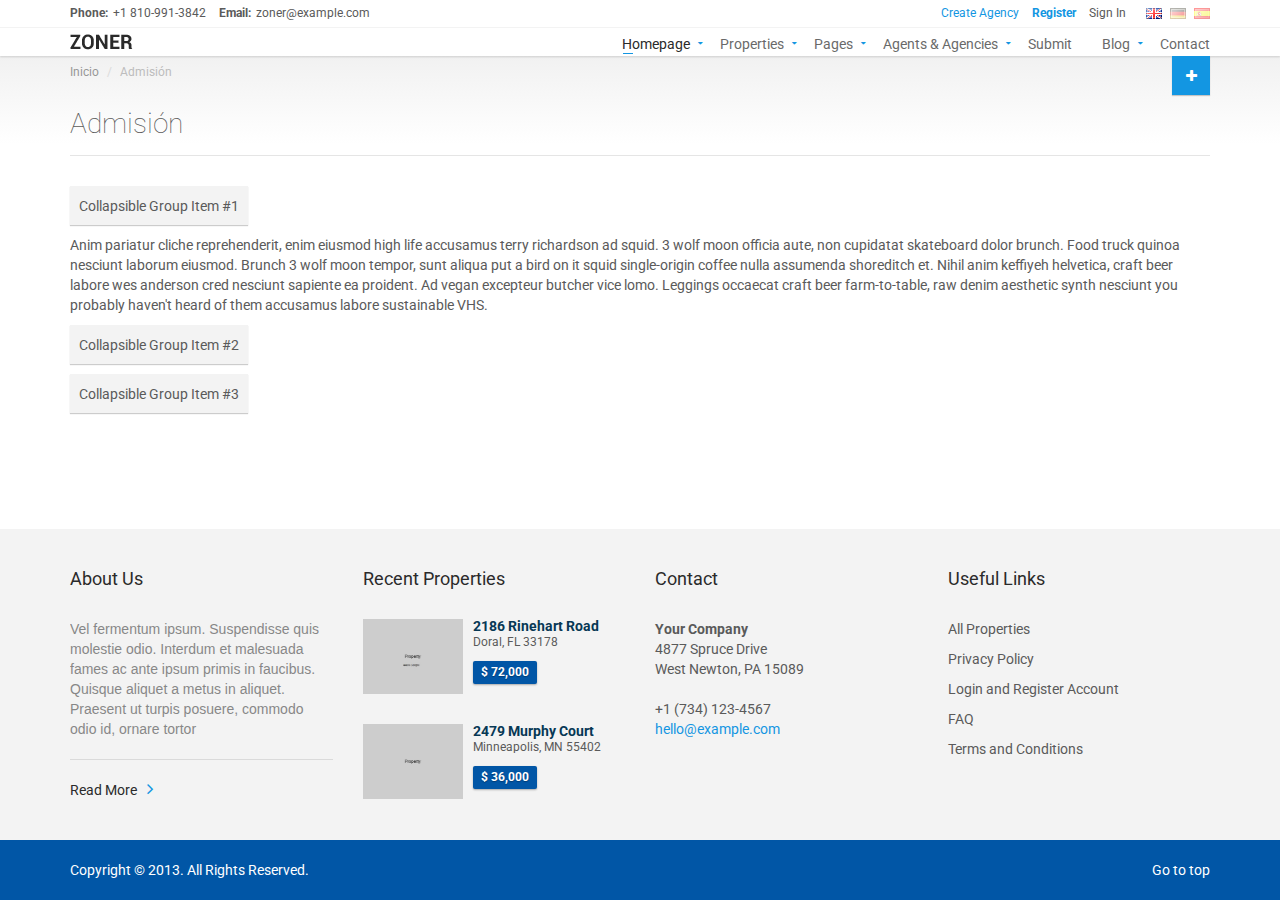
==== admision.html @ 84015a59 "first commit" ====
﻿<!DOCTYPE html>

<html lang="en-US">
<head>
    <meta charset="UTF-8"/>
    <meta name="viewport" content="width=device-width, initial-scale=1.0">
    <meta name="author" content="ThemeStarz">

    <link href='http://fonts.googleapis.com/css?family=Roboto:300,400,700' rel='stylesheet' type='text/css'>
    <link href="assets/fonts/font-awesome.css" rel="stylesheet" type="text/css">
    <link rel="stylesheet" href="assets/bootstrap/css/bootstrap.css" type="text/css">
    <link rel="stylesheet" href="assets/css/bootstrap-select.min.css" type="text/css">
    <link rel="stylesheet" href="assets/css/magnific-popup.css" type="text/css">
    <link rel="stylesheet" href="assets/css/jquery.slider.min.css" type="text/css">
    <link rel="stylesheet" href="assets/css/owl.carousel.css" type="text/css">
    <link rel="stylesheet" href="assets/css/fileinput.min.css" type="text/css">
    <link rel="stylesheet" href="assets/css/style.css" type="text/css">
    <link rel="shortcut icon" href="assets\img\fotos\iaes.ico" />

    <title>IAES | Instituto Americano de Educación Superior - Admisión</title>

</head>

<body class="page-sub-page page-pricing" id="page-top">
<!-- Wrapper -->
<div class="wrapper">
    <!-- Navigation -->
    <div class="navigation">
        <div class="secondary-navigation">
            <div class="container">
                <div class="contact">
                    <figure><strong>Phone:</strong>+1 810-991-3842</figure>
                    <figure><strong>Email:</strong>zoner@example.com</figure>
                </div>
                <div class="user-area">
                    <div class="actions">
                        <a href="create-agency.html" class="promoted">Create Agency</a>
                        <a href="create-account.html" class="promoted"><strong>Register</strong></a>
                        <a href="sign-in.html">Sign In</a>
                    </div>
                    <div class="language-bar">
                        <a href="#" class="active"><img src="assets/img/flags/gb.png" alt=""></a>
                        <a href="#"><img src="assets/img/flags/de.png" alt=""></a>
                        <a href="#"><img src="assets/img/flags/es.png" alt=""></a>
                    </div>
                </div>
            </div>
        </div>
        <div class="container">
            <header class="navbar" id="top" role="banner">
                <div class="navbar-header">
                    <button class="navbar-toggle" type="button" data-toggle="collapse" data-target=".bs-navbar-collapse">
                        <span class="sr-only">Toggle navigation</span>
                        <span class="icon-bar"></span>
                        <span class="icon-bar"></span>
                        <span class="icon-bar"></span>
                    </button>
                    <div class="navbar-brand nav" id="brand">
                        <a href="index-google-map-fullscreen.html"><img src="assets/img/logo.png" alt="brand"></a>
                    </div>
                </div>
                <nav class="collapse navbar-collapse bs-navbar-collapse navbar-right" role="navigation">
                    <ul class="nav navbar-nav">
                        <li class="active has-child"><a href="#">Homepage</a>
                            <ul class="child-navigation">
                                <li><a href="index-google-map-fullscreen.html">Google Map Full Screen</a></li>
                                <li><a href="index-google-map-fixed-height.html">Google Map Fixed Height</a></li>
                                <li><a href="index-google-map-fixed-navigation.html">Google Map Fixed Navigation</a></li>
                                <li><a href="index-osm.html">OpenStreetMap Full Screen</a></li>
                                <li><a href="index-osm-fixed-height.html">OpenStreetMap Fixed Height</a></li>
                                <li><a href="index-osm-fixed-navigation.html">OpenStreetMap Fixed Navigation</a></li>
                                <li><a href="index-slider.html">Slider Homepage</a></li>
                                <li><a href="index-slider-search-box.html">Slider with Search Box</a></li>
                                <li><a href="index-horizontal-search-floated.html">Horizontal Search Floated</a></li>
                                <li><a href="index-advanced-horizontal-search.html">Horizontal Advanced Search</a></li>
                                <li><a href="index-slider-horizontal-search-box.html">Horizontal Slider Search</a></li>
                                <li><a href="index-slider-horizontal-search-box-floated.html">Horizontal Slider Floated Search</a></li>
                            </ul>
                        </li>
                        <li class="has-child"><a href="#">Properties</a>
                            <ul class="child-navigation">
                                <li><a href="property-detail.html">Property Detail</a></li>
                                <li><a href="properties-listing.html">Masonry Listing</a></li>
                                <li><a href="properties-listing-grid.html">Grid Listing</a></li>
                                <li><a href="properties-listing-lines.html">Lines Listing</a></li>
                            </ul>
                        </li>
                        <li class="has-child"><a href="#">Pages</a>
                            <ul class="child-navigation">
                                <li><a href="about-us.html">About Us</a></li>
                                <li><a href="agent-detail.html">Agent Detail</a></li>
                                <li><a href="invoice-print.html">Invoice</a></li>
                                <li><a href="profile.html">Profile</a></li>
                                <li><a href="my-properties.html">My Properties</a></li>
                                <li><a href="bookmarked.html">Bookmarked Properties</a></li>
                                <li><a href="create-account.html">Create Account</a></li>
                                <li><a href="create-agency.html">Create Agency</a></li>
                                <li><a href="sign-in.html">Sign In</a></li>
                                <li class="has-child"><a href="#">Error Pages</a>
                                    <ul class="child-navigation">
                                        <li><a href="403.html">403</a></li>
                                        <li><a href="404.html">404</a></li>
                                        <li><a href="500.html">500</a></li>
                                    </ul>
                                </li>
                                <li><a href="faq.html">FAQ</a></li>
                                <li><a href="left-sidebar.html">Left Sidebar</a></li>
                                <li><a href="right-sidebar.html">Right Sidebar</a></li>
                                <li><a href="sticky-footer.html">Sticky Footer</a></li>
                                <li><a href="pricing.html">Pricing</a></li>
                                <li><a href="shortcodes.html">Shortcodes</a></li>
                                <li><a href="timeline.html">Timeline</a></li>
                                <li><a href="terms-conditions.html">Terms & Conditions</a></li>
                                <li><a href="rtl.html">RTL Support</a></li>
                            </ul>
                        </li>
                        <li class="has-child"><a href="#">Agents & Agencies</a>
                            <ul class="child-navigation">
                                <li><a href="agents-listing.html">Agents Listing</a></li>
                                <li><a href="agent-detail.html">Agent Detail</a></li>
                                <li><a href="agencies-listing.html">Agencies Listing</a></li>
                                <li><a href="agency-detail.html">Agency Detail</a></li>
                            </ul>
                        </li>
                        <li><a href="submit.html">Submit</a></li>
                        <li class="has-child"><a href="#">Blog</a>
                            <ul class="child-navigation">
                                <li><a href="blog.html">Blog Listing</a></li>
                                <li><a href="blog-detail.html">Blog Post Detail</a></li>
                            </ul>
                        </li>
                        <li><a href="contact.html">Contact</a></li>
                    </ul>
                </nav><!-- /.navbar collapse-->
                <div class="add-your-property">
                    <a href="submit.html" class="btn btn-default"><i class="fa fa-plus"></i><span class="text">Add Your Property</span></a>
                </div>
            </header><!-- /.navbar -->
        </div><!-- /.container -->
    </div><!-- /.navigation -->
    <!-- end Navigation -->
    <!-- Page Content -->
    <div id="page-content">
        <!-- Breadcrumb -->
        <div class="container">
            <ol class="breadcrumb">
                <li><a href="#">Inicio</a></li>
                <li class="active">Admisión</li>
            </ol>
        </div>
        <!-- end Breadcrumb -->

        <div class="container">
            <header><h1>Admisión</h1></header>
            <div id="accordion">
                <div class="card">
                    <div class="card-header" id="headingOne">
                        <h5 class="mb-0">
                            <button class="btn btn-link" data-toggle="collapse" data-target="#collapseOne" aria-expanded="true" aria-controls="collapseOne">
                                Collapsible Group Item #1
                            </button>
                        </h5>
                    </div>

                    <div id="collapseOne" class="collapse show" aria-labelledby="headingOne" data-parent="#accordion">
                        <div class="card-body">
                            Anim pariatur cliche reprehenderit, enim eiusmod high life accusamus terry richardson ad squid. 3 wolf moon officia aute, non cupidatat skateboard dolor brunch. Food truck quinoa nesciunt laborum eiusmod. Brunch 3 wolf moon tempor, sunt aliqua put a bird on it squid single-origin coffee nulla assumenda shoreditch et. Nihil anim keffiyeh helvetica, craft beer labore wes anderson cred nesciunt sapiente ea proident. Ad vegan excepteur butcher vice lomo. Leggings occaecat craft beer farm-to-table, raw denim aesthetic synth nesciunt you probably haven't heard of them accusamus labore sustainable VHS.
                        </div>
                    </div>
                </div>
                <div class="card">
                    <div class="card-header" id="headingTwo">
                        <h5 class="mb-0">
                            <button class="btn btn-link collapsed" data-toggle="collapse" data-target="#collapseTwo" aria-expanded="false" aria-controls="collapseTwo">
                                Collapsible Group Item #2
                            </button>
                        </h5>
                    </div>
                    <div id="collapseTwo" class="collapse" aria-labelledby="headingTwo" data-parent="#accordion">
                        <div class="card-body">
                            Anim pariatur cliche reprehenderit, enim eiusmod high life accusamus terry richardson ad squid. 3 wolf moon officia aute, non cupidatat skateboard dolor brunch. Food truck quinoa nesciunt laborum eiusmod. Brunch 3 wolf moon tempor, sunt aliqua put a bird on it squid single-origin coffee nulla assumenda shoreditch et. Nihil anim keffiyeh helvetica, craft beer labore wes anderson cred nesciunt sapiente ea proident. Ad vegan excepteur butcher vice lomo. Leggings occaecat craft beer farm-to-table, raw denim aesthetic synth nesciunt you probably haven't heard of them accusamus labore sustainable VHS.
                        </div>
                    </div>
                </div>
                <div class="card">
                    <div class="card-header" id="headingThree">
                        <h5 class="mb-0">
                            <button class="btn btn-link collapsed" data-toggle="collapse" data-target="#collapseThree" aria-expanded="false" aria-controls="collapseThree">
                                Collapsible Group Item #3
                            </button>
                        </h5>
                    </div>
                    <div id="collapseThree" class="collapse" aria-labelledby="headingThree" data-parent="#accordion">
                        <div class="card-body">
                            Anim pariatur cliche reprehenderit, enim eiusmod high life accusamus terry richardson ad squid. 3 wolf moon officia aute, non cupidatat skateboard dolor brunch. Food truck quinoa nesciunt laborum eiusmod. Brunch 3 wolf moon tempor, sunt aliqua put a bird on it squid single-origin coffee nulla assumenda shoreditch et. Nihil anim keffiyeh helvetica, craft beer labore wes anderson cred nesciunt sapiente ea proident. Ad vegan excepteur butcher vice lomo. Leggings occaecat craft beer farm-to-table, raw denim aesthetic synth nesciunt you probably haven't heard of them accusamus labore sustainable VHS.
                        </div>
                    </div>
                </div>
            </div>
            
            
            
        </div><!-- /.container -->
    </div>
    <!-- end Page Content -->
    <!-- Page Footer -->
    <footer id="page-footer">
        <div class="inner">
            <aside id="footer-main">
                <div class="container">
                    <div class="row">
                        <div class="col-md-3 col-sm-3">
                            <article>
                                <h3>About Us</h3>
                                <p>Vel fermentum ipsum. Suspendisse quis molestie odio. Interdum et malesuada fames ac ante ipsum
                                    primis in faucibus. Quisque aliquet a metus in aliquet. Praesent ut turpis posuere, commodo odio
                                    id, ornare tortor
                                </p>
                                <hr>
                                <a href="#" class="link-arrow">Read More</a>
                            </article>
                        </div><!-- /.col-sm-3 -->
                        <div class="col-md-3 col-sm-3">
                            <article>
                                <h3>Recent Properties</h3>
                                <div class="property small">
                                    <a href="property-detail.html">
                                        <div class="property-image">
                                            <img alt="" src="assets/img/properties/property-06.jpg">
                                        </div>
                                    </a>
                                    <div class="info">
                                        <a href="property-detail.html"><h4>2186 Rinehart Road</h4></a>
                                        <figure>Doral, FL 33178 </figure>
                                        <div class="tag price">$ 72,000</div>
                                    </div>
                                </div><!-- /.property -->
                                <div class="property small">
                                    <a href="property-detail.html">
                                        <div class="property-image">
                                            <img alt="" src="assets/img/properties/property-09.jpg">
                                        </div>
                                    </a>
                                    <div class="info">
                                        <a href="property-detail.html"><h4>2479 Murphy Court</h4></a>
                                        <figure>Minneapolis, MN 55402</figure>
                                        <div class="tag price">$ 36,000</div>
                                    </div>
                                </div><!-- /.property -->
                            </article>
                        </div><!-- /.col-sm-3 -->
                        <div class="col-md-3 col-sm-3">
                            <article>
                                <h3>Contact</h3>
                                <address>
                                    <strong>Your Company</strong><br>
                                    4877 Spruce Drive<br>
                                    West Newton, PA 15089
                                </address>
                                +1 (734) 123-4567<br>
                                <a href="#">hello@example.com</a>
                            </article>
                        </div><!-- /.col-sm-3 -->
                        <div class="col-md-3 col-sm-3">
                            <article>
                                <h3>Useful Links</h3>
                                <ul class="list-unstyled list-links">
                                    <li><a href="#">All Properties</a></li>
                                    <li><a href="#">Privacy Policy</a></li>
                                    <li><a href="#">Login and Register Account</a></li>
                                    <li><a href="#">FAQ</a></li>
                                    <li><a href="#">Terms and Conditions</a></li>
                                </ul>
                            </article>
                        </div><!-- /.col-sm-3 -->
                    </div><!-- /.row -->
                </div><!-- /.container -->
            </aside><!-- /#footer-main -->
            <aside id="footer-thumbnails" class="footer-thumbnails"></aside><!-- /#footer-thumbnails -->
            <aside id="footer-copyright">
                <div class="container">
                    <span>Copyright © 2013. All Rights Reserved.</span>
                    <span class="pull-right"><a href="#page-top" class="roll">Go to top</a></span>
                </div>
            </aside>
        </div><!-- /.inner -->
    </footer>
    <!-- end Page Footer -->
</div>

<script type="text/javascript" src="assets/js/jquery-2.1.0.min.js"></script>
<script type="text/javascript" src="assets/js/jquery-migrate-1.2.1.min.js"></script>
<script type="text/javascript" src="assets/bootstrap/js/bootstrap.min.js"></script>
<script type="text/javascript" src="assets/js/smoothscroll.js"></script>
<script type="text/javascript" src="assets/js/retina-1.1.0.min.js"></script>
<script type="text/javascript" src="assets/js/custom.js"></script>
<!--[if gt IE 8]>
<script type="text/javascript" src="assets/js/ie.js"></script>
<![endif]-->

</body>
</html>
---- assets/css/fileinput.min.css ----
/*!
 * @copyright Copyright � Kartik Visweswaran, Krajee.com, 2013
 * @package yii2-widgets
 * @version 1.0.0
 *
 * File input styling for Twitter Bootstrap 3.0
 * Built for Yii Framework 2.0
 * Author: Kartik Visweswaran
 * Year: 2013
 * For more Yii related demos visit http://demos.krajee.com
 */.btn-file{position:relative;overflow:hidden}.btn-file input[type=file]{position:absolute;top:0;right:0;min-width:100%;min-height:100%;font-size:999px;text-align:right;filter:alpha(opacity=0);opacity:0;background:red;cursor:inherit;display:block}.file-caption-disabled{background-color:#eee;cursor:not-allowed;opacity:1}.file-input .btn[disabled],.file-input .btn .disabled{cursor:not-allowed}.file-preview{border-radius:5px;border:1px solid #ddd;padding:5px;width:100%;margin-bottom:5px}.file-preview-frame{display:table;margin:8px;height:160px;border:1px solid #ddd;box-shadow:1px 1px 5px 0 #a2958a;padding:6px;float:left;text-align:center}.file-preview-frame:hover{background-color:#eee;box-shadow:2px 2px 5px 0 #333}.file-preview-image{height:150px;vertical-align:text-center}.file-preview-text{display:table-cell;width:150px;height:150px;color:#428bca;font-size:11px;vertical-align:middle;text-align:center}.file-preview-other{display:table-cell;width:150px;height:150px;font-family:Monaco,Consolas,monospace;font-size:11px;vertical-align:middle;text-align:center}.file-input-new .file-preview,.file-input-new .close,.file-input-new .glyphicon-file,.file-input-new .fileinput-remove-button,.file-input-new .fileinput-upload-button{display:none}.loading{background:transparent url('../img/loading.gif') no-repeat scroll center center content-box!important}.wrap-indicator{font-weight:bold;color:#245269;cursor:pointer}
---- assets/css/style.css ----
/*------------------------------------------------------------------
Project:	Zoner - Real Estate HTML Template
Version:	1.0
Last change:	11.1.2015
Assigned to:	ThemeStarz

[Table of contents]

1. Elements styling
2. Styling for specific pages
3. Universal Classes
4. Header
5. Footer
6. Content
7. Responsive

[Color codes]

Default: #1396e2;
Grey dark: #2a2a2a;
Grey medium: #5a5a5a;
Grey light: #f3f3f3;

[Typography]

Body copy:		'Roboto', sans-serif; 14px;
Headers:		'Roboto', sans-serif;

-------------------------------------------------------------------*/

/* 1. Element Styling */

@charset "CP852";
a {
  -moz-transition: 0.2s;
  -webkit-transition: 0.2s;
  transition: 0.2s;
  color: #1396e2;
  outline: none !important;
}
a:hover {
  text-decoration: none;
}
a:hover h1, a:hover h2, a:hover h3, a:hover h4 {
  color: #1396e2;
}
a:focus, a:active {
  outline: none !important;
  text-decoration: none;
}
a h1, a h2, a h3, a h4 {
  -moz-transition: 0.2s;
  -webkit-transition: 0.2s;
  transition: 0.2s;
  color: #073855;
}

blockquote {
  border: none;
  display: table;
  margin-bottom: 0;
  padding: 20px 10%;
  width: 100%;
}
blockquote figure {
  display: table-cell;
  vertical-align: middle;
}
blockquote figure .image {
  background-color: #5a5a5a;
  height: 180px;
  position: relative;
  overflow: hidden;
  width: 160px;
}
blockquote figure .image:after {
  bottom: 0px;
  content: "";
  height: 0px;
  border-style: solid;
  border-width: 20px 0 0 20px;
  border-color: transparent transparent transparent #fff;
  position: absolute;
  right: 0;
  width: 0px;
}
blockquote figure .image:before {
  background-color: #fff;
  bottom: 0;
  content: "";
  height: 20px;
  left: 0;
  width: calc(100% - 20px);
  position: absolute;
  z-index: 1;
}
blockquote .cite {
  display: table-cell;
  vertical-align: middle;
  padding-left: 30px;
}
blockquote .cite p {
  font-family: Georgia, serif;
  font-size: 24px;
  font-style: italic;
}
blockquote .cite footer {
  color: #073855;
}

body {
  background-color: #fff;
  color: #5a5a5a;
  font-family: 'Roboto', sans-serif;
}

dl {
  margin-bottom: 10px;
}
dl dt {
  float: left;
}
dl dd {
  margin-bottom: 8px;
  text-align: right;
}
dl dd .rating {
  float: right;
  position: relative;
  top: -5px;
}

h1 {
  font-size: 28px;
  font-weight: lighter;
  border-bottom: 1px solid rgba(0, 0, 0, 0.1);
  margin-bottom: 30px;
  margin-top: 10px;
  padding-bottom: 15px;
}

h2 {
  font-size: 24px;
  font-weight: lighter;
  border-bottom: 1px solid rgba(0, 0, 0, 0.1);
  margin-bottom: 30px;
  margin-top: 10px;
  padding-bottom: 15px;
}

h3 {
  font-size: 18px;
  font-weight: lighter;
  margin-bottom: 20px;
}

h4 {
  font-size: 14px;
  font-weight: lighter;
}

hr {
  border-color: rgba(0, 0, 0, 0.1);
}
hr.thick {
  border-width: 2px;
}
hr.divider {
  border-color: #1396e2;
  border-width: 2px;
  width: 40px;
}

p {
  filter: progid:DXImageTransform.Microsoft.Alpha(Opacity=70);
  opacity: 0.7;
  font-family: "Arial", sans-serif;
}

section {
  position: relative;
}

ul.list-links {
  margin-top: -5px;
}
ul.list-links li a {
  -moz-transition: 0.2s;
  -webkit-transition: 0.2s;
  transition: 0.2s;
  color: #5a5a5a;
  display: block;
  padding: 5px 0;
  padding-left: 0;
}
ul.list-links li a:hover {
  color: #1396e2;
  padding-left: 5px;
}

/* 2. Styling for specific pages */

.page-sub-page #page-content:after {
  background: #f1f1f1;
  background: -moz-linear-gradient(top, #f1f1f1 0%, white 80%);
  background: -webkit-gradient(linear, left top, left bottom, color-stop(0%, #f1f1f1), color-stop(80%, white));
  background: -webkit-linear-gradient(top, #f1f1f1 0%, white 80%);
  background: -o-linear-gradient(top, #f1f1f1 0%, white 80%);
  background: -ms-linear-gradient(top, #f1f1f1 0%, white 80%);
  background: linear-gradient(to bottom, #f1f1f1 0%, white 80%);
  filter: progid:DXImageTransform.Microsoft.gradient(startColorstr='#f1f1f1', endColorstr='#ffffff',GradientType=0 );
  content: "";
  left: 0;
  height: 110px;
  position: absolute;
  top: 0;
  width: 100%;
  z-index: -1;
}
.page-sub-page.page-submit h2 {
  border: none;
  margin-bottom: 25px;
  padding-bottom: 0;
}
.page-sub-page.page-submit .submit-pricing {
  margin-bottom: 0;
}
.page-sub-page.page-create-account .radio {
  display: inline-block;
  margin-right: 50px;
  margin-bottom: 30px;
}
.page-sub-page.page-create-account h3 {
  margin-top: 0;
}
.page-sub-page.page-create-agency #page-content form > section {
  margin-bottom: 30px;
}
.page-sub-page.page-contact #page-content section {
  margin-bottom: 30px;
}
.page-sub-page.page-legal #page-content section {
  margin-bottom: 40px;
}
.page-sub-page.page-legal #page-content section h3 {
  font-weight: normal;
}
.page-sub-page.page-agency-detail #page-content address {
  position: relative;
}
.page-sub-page.page-about-us .background-image {
  overflow: visible;
}
.page-sub-page.page-about-us .agent .wrapper aside {
  display: none;
}
.page-sub-page.page-about-us #our-team .agent .wrapper {
  padding-left: 110px;
}
.page-sub-page.page-about-us #our-team .agent .agent-image {
  width: 90px;
}

/* 3. Universal classes */

.background-color-grey-light {
    background-color: #f3f3f3;
}

.background-color-grey-medium {
    background-color: #5a5a5a;
}

.background-color-grey-dark {
    background-color: #2a2a2a;
}

.background-color-default {
    background-color: #1396e2;
}

.background-color-default-darker {
    background-color: #0156a6;
}

.background-image {
    left: 0;
    margin: auto;
    max-width: 100%;
    position: absolute;
    right: 0;
    top: 0;
    z-index: -1;
    height: 100%;
    overflow: hidden;
}

.button-icon .fa {
    margin: 0 10px;
}

.center {
    text-align: center;
}

#overlay {
  background: rgba(0, 0, 0, 0.3);
  display: none;
  width: 100%;
  height: 100%;
  position: absolute;
  top: 0;
  left: 0;
  z-index: 99998;
}

#similar-properties {
  padding-bottom: 20px;
}
#similar-properties h2 {
  margin-bottom: 10px !important;
}

.has-fullscreen-map {
  position: relative;
}
.has-fullscreen-map:before {
  filter: progid:DXImageTransform.Microsoft.Alpha(enabled=false);
  opacity: 1;
  -moz-transition: 0.8s;
  -webkit-transition: 0.8s;
  transition: 0.8s;
  text-shadow: none;
  -webkit-font-smoothing: antialiased;
  font-family: 'fontawesome';
  speak: none;
  font-weight: normal;
  font-variant: normal;
  line-height: 1;
  text-transform: none;
  animation: animate-loading 3s infinite linear;
  -webkit-animation: animate-loading 3s infinite linear;
  content: "\f013";
  color: #2a2a2a;
  font-size: 30px;
  position: absolute;
  top: 0;
  left: 0;
  z-index: 1000;
  width: 26px;
  height: 30px;
  bottom: 0;
  right: 0;
  margin: auto;
}
.has-fullscreen-map:after {
  filter: progid:DXImageTransform.Microsoft.Alpha(enabled=false);
  opacity: 1;
  -moz-transition: 0.8s;
  -webkit-transition: 0.8s;
  transition: 0.8s;
  background-color: #fff;
  content: "";
  position: absolute;
  top: 0;
  left: 0;
  z-index: 999;
  width: 100%;
  height: 100%;
}
.has-fullscreen-map.loaded:before, .has-fullscreen-map.loaded:after {
  filter: progid:DXImageTransform.Microsoft.Alpha(Opacity=0);
  opacity: 0;
}

.has-dark-background {
  color: #fff;
}
.has-dark-background a {
  color: #fff;
}

.link-icon {
  color: #2a2a2a;
}
.link-icon .fa {
  color: #1396e2;
  margin: 0 10px;
}

.link-arrow {
  -moz-transition: 0.2s;
  -webkit-transition: 0.2s;
  transition: 0.2s;
  color: #2a2a2a;
  display: inline-block;
}
.link-arrow:after {
  -moz-transition: 0.2s;
  -webkit-transition: 0.2s;
  transition: 0.2s;
  text-shadow: none;
  -webkit-font-smoothing: antialiased;
  font-family: 'fontawesome';
  speak: none;
  font-weight: normal;
  font-variant: normal;
  line-height: 1;
  text-transform: none;
  content: "\f105";
  color: #1396e2;
  left: 0;
  font-size: 18px;
  margin-left: 10px;
  vertical-align: middle;
  position: relative;
  bottom: 2px;
}
.link-arrow:hover {
  color: #2a2a2a;
  cursor: pointer;
}
.link-arrow:hover:after {
  color: #073855;
  left: 5px;
}
.link-arrow.geo-location:after {
  content: "\f041";
  top: -1px;
}
.link-arrow.geo-location:hover:after {
  left: 0;
  top: -5px;
}
.link-arrow.back:after {
  display: none;
}
.link-arrow.back:before {
  -moz-transition: 0.2s;
  -webkit-transition: 0.2s;
  transition: 0.2s;
  text-shadow: none;
  -webkit-font-smoothing: antialiased;
  font-family: 'fontawesome';
  speak: none;
  font-weight: normal;
  font-variant: normal;
  line-height: 1;
  text-transform: none;
  content: "\f104";
  color: #1396e2;
  right: 0;
  font-size: 18px;
  margin-right: 10px;
  vertical-align: middle;
  position: relative;
  bottom: 2px;
}
.link-arrow.back:hover {
  color: #2a2a2a;
  cursor: pointer;
}
.link-arrow.back:hover:before {
  color: #073855;
  right: 5px;
}

.no-border {
  border: none !important;
}

.no-bottom-margin {
  margin-bottom: 0 !important;
}

.opacity-10 {
  filter: progid:DXImageTransform.Microsoft.Alpha(Opacity=10);
  opacity: 0.1;
}

.opacity-20 {
  filter: progid:DXImageTransform.Microsoft.Alpha(Opacity=20);
  opacity: 0.2;
}

.text-align-right {
  text-align: right;
}

.text-underline {
  text-decoration: underline;
}

/* 4. Header*/

.navigation {
    -moz-box-shadow: 0px 1px 2px rgba(0, 0, 0, 0.15);
    -webkit-box-shadow: 0px 1px 2px rgba(0, 0, 0, 0.15);
    box-shadow: 0px 1px 2px rgba(0, 0, 0, 0.15);
    background-color: #fff;
    /*margin-bottom: 20px;*/
    position: relative;
    width: 100%;
    z-index: 99;
    top: 0;
}
.navigation:hover .secondary-navigation {
    filter: progid:DXImageTransform.Microsoft.Alpha(enabled=false);
    opacity: 1;
}
.navigation .navbar-collapse {
    padding-right: 0;
}
.navigation .navbar {
    border: none;
    margin-bottom: 0;
    min-height: inherit;
    padding: 0px 0;
    /**/
    display: table;
    width: 100%;
}
.navigation .navbar .collapse {
    display: table-cell !important;
    vertical-align: middle;
    float: none !important;
}
.navigation .navbar .navbar-brand {
    height: inherit;
    line-height: 0;
    padding: 0;
}
.navigation .navbar .navbar-nav {
    float: right;
}
.navigation .navbar .navbar-nav > li:hover > .child-navigation {
    filter: progid:DXImageTransform.Microsoft.Alpha(enabled=false);
    opacity: 1;
    visibility: visible;
}
.navigation .navbar .navbar-nav > li:last-child a {
    padding-right: 0;
}
.navigation .navbar .navbar-nav > li.active a {
    filter: progid:DXImageTransform.Microsoft.Alpha(enabled=false);
    opacity: 1;
}
.navigation .navbar .navbar-nav > li.active a:after {
    filter: progid:DXImageTransform.Microsoft.Alpha(enabled=false);
    opacity: 1;
}
.navigation .navbar .navbar-nav > li.active .child-navigation a {
    color: #5a5a5a;
}
.navigation .navbar .navbar-nav > li.active .child-navigation a:after {
    display: none;
}
.navigation .navbar .navbar-nav > li.active .child-navigation li:first-child a:after {
    display: block;
}
.navigation .navbar .navbar-nav > li.active .child-navigation.position-bottom li:last-child a:after {
    display: block;
}
.navigation .navbar .navbar-nav > li.has-child {
    position: relative;
}
.navigation .navbar .navbar-nav > li.has-child:after {
    text-shadow: none;
    -webkit-font-smoothing: antialiased;
    font-family: 'fontawesome';
    speak: none;
    font-weight: normal;
    font-variant: normal;
    line-height: 1;
    text-transform: none;
    content: "\f0d7";
    color: #1396e2;
    font-size: 8px;
    height: 10px;
    position: absolute;
    top: 3px;
    bottom: 0;
    margin: auto;
    right: 2px;
}
.navigation .navbar .navbar-nav > li a {
    filter: progid:DXImageTransform.Microsoft.Alpha(Opacity=70);
    opacity: 0.7;
    color: #2a2a2a;
    line-height: 0;
    margin: 0;
    padding-bottom: 5px;
    padding-top: 9px;
    position: relative;
}
.navigation .navbar .navbar-nav > li a:after {
    filter: progid:DXImageTransform.Microsoft.Alpha(Opacity=0);
    opacity: 0;
    -moz-transition: 0.2s;
    -webkit-transition: 0.2s;
    transition: 0.2s;
    background-color: #1396e2;
    bottom: -5px;
    content: "";
    left: 16px;
    height: 1px;
    position: absolute;
    width: 10px;
}
.navigation .navbar .navbar-nav > li a:hover {
    filter: progid:DXImageTransform.Microsoft.Alpha(enabled=false);
    opacity: 1;
    background-color: transparent;
}
.navigation .navbar .navbar-nav > li a:active, .navigation .navbar .navbar-nav > li a:focus {
    background-color: transparent;
}
.navigation .navbar .navbar-nav > li > .child-navigation {
    margin-top: 11px;
}
.navigation .navbar .navbar-nav > li > .child-navigation.navigation-to-left {
    right: 15px;
    left: inherit;
}
.navigation .navbar .navbar-nav > li > .child-navigation.navigation-to-left > li:first-child a:after {
    left: inherit;
    right: 10px;
}
.navigation .navbar .navbar-nav > li > .child-navigation.navigation-to-left.position-bottom > li:last-child a:after {
    left: inherit;
    right: 10px;
}
.navigation .navbar .navbar-nav > li > .child-navigation.position-bottom {
    bottom: 25px;
}
.navigation .navbar .navbar-nav > li > .child-navigation.position-bottom > li:first-child a:after {
    border-color: transparent !important;
}
.navigation .navbar .navbar-nav > li > .child-navigation.position-bottom > li:last-child:hover a:after {
    border-color: #1396e2 transparent transparent transparent;
}
.navigation .navbar .navbar-nav > li > .child-navigation.position-bottom > li:last-child > a:after {
    filter: progid:DXImageTransform.Microsoft.Alpha(enabled=false);
    opacity: 1;
    background-color: transparent;
    border-color: #f3f3f3 transparent transparent transparent;
    border-style: solid;
    border-width: 7.5px 7.5px 0 7.5px;
    content: "";
    height: 0px;
    position: absolute;
    left: 10px;
    bottom: -7px;
    width: 0px;
}
.navigation .navbar .navbar-nav > li > .child-navigation.position-bottom > li:last-child > a:before {
    filter: progid:DXImageTransform.Microsoft.Alpha(enabled=false);
    opacity: 1;
    background-color: transparent;
    content: "";
    height: 8px;
    left: 0;
    width: 100%;
    position: absolute;
    bottom: -8px;
}
.navigation .navbar .navbar-nav > li > .child-navigation.position-bottom > li .child-navigation {
    bottom: 0;
    margin-top: inherit;
}
.navigation .navbar .navbar-nav > li > .child-navigation > li {
    position: relative;
}
.navigation .navbar .navbar-nav > li > .child-navigation > li:first-child:hover a:hover:after {
    border-color: transparent transparent #1396e2 transparent;
}
.navigation .navbar .navbar-nav > li > .child-navigation > li:first-child a:after {
    filter: progid:DXImageTransform.Microsoft.Alpha(enabled=false);
    opacity: 1;
    background-color: transparent;
    border-color: transparent transparent #f3f3f3 transparent;
    border-style: solid;
    border-width: 0 7.5px 7px 7.5px;
    content: "";
    height: 0px;
    position: absolute;
    left: 10px;
    top: -7px;
    width: 0px;
}
.navigation .navbar .navbar-nav > li > .child-navigation > li:first-child a:before {
    filter: progid:DXImageTransform.Microsoft.Alpha(enabled=false);
    opacity: 1;
    background-color: transparent;
    content: "";
    height: 8px;
    left: 0;
    width: 100%;
    position: absolute;
    top: -8px;
}
.navigation .navbar .navbar-nav > li .child-navigation {
    filter: progid:DXImageTransform.Microsoft.Alpha(Opacity=0);
    opacity: 0;
    -moz-transition: 0.2s;
    -webkit-transition: 0.2s;
    transition: 0.2s;
    -moz-box-shadow: 0px 1px 1px rgba(0, 0, 0, 0.2);
    -webkit-box-shadow: 0px 1px 1px rgba(0, 0, 0, 0.2);
    box-shadow: 0px 1px 1px rgba(0, 0, 0, 0.2);
    background-color: #f3f3f3;
    position: absolute;
    visibility: hidden;
    list-style: none;
    padding-left: 0;
    left: 15px;
    min-width: 240px;
    z-index: 100;
}
.navigation .navbar .navbar-nav > li .child-navigation li:hover .child-navigation {
    filter: progid:DXImageTransform.Microsoft.Alpha(enabled=false);
    opacity: 1;
    -moz-transition-delay: 0.2s;
    -webkit-transition-delay: 0.2s;
    transition-delay: 0.2s;
    visibility: visible;
}
.navigation .navbar .navbar-nav > li .child-navigation li a {
    border-bottom: 1px solid rgba(0, 0, 0, 0.1);
    display: block;
    padding: 20px 10px 15px 10px;
    position: relative;
}
.navigation .navbar .navbar-nav > li .child-navigation li a:hover {
    -moz-box-shadow: 0px 1px 1px rgba(0, 0, 0, 0.2);
    -webkit-box-shadow: 0px 1px 1px rgba(0, 0, 0, 0.2);
    box-shadow: 0px 1px 1px rgba(0, 0, 0, 0.2);
    background-color: #1396e2;
    color: #fff;
}
.navigation .navbar .navbar-nav > li .child-navigation li .child-navigation {
    filter: progid:DXImageTransform.Microsoft.Alpha(Opacity=0);
    opacity: 0;
    margin-top: -41px;
}
.navigation .navbar .navbar-nav > li.mobile-submit {
    display: none;
}
.navigation .navbar .navbar-nav li .child-navigation li.has-child:after {
    filter: progid:DXImageTransform.Microsoft.Alpha(enabled=false);
    opacity: 1;
    text-shadow: none;
    -webkit-font-smoothing: antialiased;
    font-family: 'fontawesome';
    speak: none;
    font-weight: normal;
    font-variant: normal;
    line-height: 1;
    text-transform: none;
    background-color: transparent;
    color: #1396e2;
    content: "\f105";
    height: 14px;
    position: absolute;
    top: 0;
    bottom: 0;
    margin: auto;
    left: inherit;
    right: 8px;
    width: 5px;
    z-index: 2;
}
.navigation .navbar .navbar-nav li .child-navigation li.has-child:hover:after {
    color: #fff;
}
.navigation .add-your-property {
    position: absolute;
    right: 0;
    bottom: -39px;
}
.navigation .add-your-property:hover .text {
    filter: progid:DXImageTransform.Microsoft.Alpha(Opacity=90);
    opacity: 0.9;
    right: 50px;
    pointer-events: none;
}
.navigation .add-your-property .btn {
    width: 38px;
}
.navigation .add-your-property .text {
    filter: progid:DXImageTransform.Microsoft.Alpha(Opacity=0);
    opacity: 0;
    -moz-box-shadow: 0px 1px 1px rgba(0, 0, 0, 0.2);
    -webkit-box-shadow: 0px 1px 1px rgba(0, 0, 0, 0.2);
    box-shadow: 0px 1px 1px rgba(0, 0, 0, 0.2);
    -moz-transition: 0.4s;
    -webkit-transition: 0.4s;
    transition: 0.4s;
    color: #5a5a5a;
    background-color: #fff;
    padding: 10px;
    position: absolute;
    right: 40px;
    text-align: right;
    top: 0;
    pointer-events: none;
}
.navigation .add-your-property .text:after {
    width: 0;
    height: 0;
    content: "";
    border-style: solid;
    border-width: 4px 0 4px 4px;
    border-color: transparent transparent transparent #fff;
    position: absolute;
    top: 0;
    right: -4px;
    bottom: 0;
    margin: auto;
}
.navigation .secondary-navigation {
    filter: progid:DXImageTransform.Microsoft.Alpha(Opacity=60);
    opacity: 0.6;
    -moz-transition: 0.4s;
    -webkit-transition: 0.4s;
    transition: 0.4s;
    border-bottom: 1px solid #f3f3f3;
    display: table;
    font-size: 12px;
    padding: 5px 0;
    width: 100%;
}
.navigation .secondary-navigation a {
    color: #5a5a5a;
    margin-left: 10px;
}
.navigation .secondary-navigation a:hover {
    color: #073855;
}
.navigation .secondary-navigation a.promoted {
    color: #1396e2;
}
.navigation .secondary-navigation a.promoted:hover {
    color: #073855;
}
.navigation .secondary-navigation .contact {
    float: left;
}
.navigation .secondary-navigation .contact figure {
    margin-right: 10px;
}
.navigation .secondary-navigation .contact figure strong {
    margin-right: 5px;
}
.navigation .secondary-navigation .user-area {
    float: right;
}
.navigation .secondary-navigation .user-area .actions {
    float: left;
}
.navigation .secondary-navigation .user-area .language-bar {
    float: right;
}
.navigation .secondary-navigation figure {
    display: inline-block;
}

.navigation-fixed-bottom .navigation {
    bottom: 0;
    position: absolute;
    top: inherit;
}

.navigation-fixed-top .navigation {
    top: 0;
    position: fixed;
    bottom: inherit;
}

.navigation-fix-to-top {
    position: fixed !important;
    bottom: inherit !important;
    top: 0 !important;
}

/* 5. Footer */

#page-footer .inner {
    display: table;
    width: 100%;
}
#page-footer .inner h3 {
    color: #2a2a2a;
    font-weight: normal;
    margin-bottom: 30px;
    margin-top: 0;
}
#page-footer .inner #footer-main {
    background-color: #f3f3f3;
    padding: 40px 0;
}
    #page-footer .inner #footer-copyright {
        background-color: #0156a6;
        color: #fff;
        display: table;
        padding: 20px 0;
        width: 100%;
    }
#page-footer .inner #footer-copyright a {
    color: #fff;
}
#page-footer .inner #footer-copyright a:hover {
    color: #1396e2;
}
#page-footer .inner .property:last-child {
    margin-bottom: 0 !important;
}
#page-footer .inner .property-thumbnail {
    background-color: #1396e2;
    float: left;
    height: 60px;
    overflow: hidden;
}
#page-footer .inner .property-thumbnail:hover img {
    filter: progid:DXImageTransform.Microsoft.Alpha(enabled=false);
    opacity: 1;
}
#page-footer .inner .property-thumbnail img {
    -moz-backface-visibility: hidden;
    -webkit-backface-visibility: hidden;
    -moz-transition: 0.4s;
    -webkit-transition: 0.4s;
    transition: 0.4s;
    filter: progid:DXImageTransform.Microsoft.Alpha(Opacity=20);
    opacity: 0.2;
    width: 100%;
}

/****
  6. Content
****/
#about-us #ceo-section .cite-title {
  font-size: 36px;
  font-weight: lighter;
}
#about-us #ceo-section h3 {
  color: #073855;
  font-size: 24px;
  font-weight: bold;
  margin-bottom: 5px;
  margin-top: 0;
}
#about-us #ceo-section .cite {
  display: inline-block;
  margin: 20px 0;
  width: 70%;
}
#about-us .image {
  display: inline-block;
  margin-bottom: 10px;
}
#about-us .image img {
  -moz-box-shadow: 0px 1px 1px rgba(0, 0, 0, 0.2);
  -webkit-box-shadow: 0px 1px 1px rgba(0, 0, 0, 0.2);
  box-shadow: 0px 1px 1px rgba(0, 0, 0, 0.2);
}
#about-us .divider-image {
  filter: progid:DXImageTransform.Microsoft.Alpha(Opacity=10);
  opacity: 0.1;
  margin: 30px 0;
  max-width: 100%;
}
#about-us .member {
  margin-bottom: 60px;
}

/* Account page */

.account-profile {
  position: relative;
}
.account-profile h3 {
  margin-top: 0;
  margin-bottom: 30px;
}
.account-profile img {
  width: 100%;
  margin-bottom: 30px;
}
.account-profile form {
  position: relative;
}
.account-profile section {
  margin-bottom: 0px;
}
.account-profile section#agency {
  -moz-transition: 0.4s;
  -webkit-transition: 0.4s;
  transition: 0.4s;
}
.account-profile section#contact label, .account-profile section#agency label {
  display: block;
  line-height: 38px;
}
.account-profile section#social .input-group {
  width: 100%;
}
.account-profile section#social .input-group .input-group-addon {
  background-color: #2a2a2a;
  width: 40px;
}
.account-profile section#social .input-group .input-group-addon i {
  color: #fff;
}
.account-profile .contact-fields {
  display: table;
  width: 100%;
}
.account-profile .contact-fields dt {
  clear: both;
}
.account-profile .contact-fields dd {
  float: right;
  margin-bottom: 5px;
  width: 65%;
}
.account-profile .switch {
  position: absolute;
  top: 0;
  right: 0;
}
.account-profile .switch label {
  line-height: 0 !important;
}
.account-profile .switch .icheckbox {
  margin-right: 0;
}

/* Geo location */

.geo-location-wrapper {
  position: relative;
  z-index: 1;
  width: 100%;
}
.geo-location-wrapper:hover .text {
  filter: progid:DXImageTransform.Microsoft.Alpha(enabled=false);
  opacity: 1;
  right: 50px;
  pointer-events: none;
}
.geo-location-wrapper .btn {
  background-color: #fff;
  color: #073855;
  position: absolute;
  right: 0px;
  top: 60px;
  width: 38px;
}
.geo-location-wrapper .btn:hover {
  background-color: #fff;
  color: #1396e2;
}
.geo-location-wrapper .fa {
  font-size: 20px;
}
.geo-location-wrapper .text {
  filter: progid:DXImageTransform.Microsoft.Alpha(Opacity=0);
  opacity: 0;
  -moz-box-shadow: 0px 1px 1px rgba(0, 0, 0, 0.2);
  -webkit-box-shadow: 0px 1px 1px rgba(0, 0, 0, 0.2);
  box-shadow: 0px 1px 1px rgba(0, 0, 0, 0.2);
  -moz-transition: 0.4s;
  -webkit-transition: 0.4s;
  transition: 0.4s;
  color: #fff;
  background-color: #073855;
  padding: 10px;
  position: absolute;
  right: 40px;
  text-align: right;
  top: 0;
  pointer-events: none;
}
.geo-location-wrapper .text:after {
  width: 0;
  height: 0;
  content: "";
  border-style: solid;
  border-width: 4px 0 4px 4px;
  border-color: transparent transparent transparent #073855;
  position: absolute;
  top: 0;
  right: -4px;
  bottom: 0;
  margin: auto;
}

/* Agency & Agents */

.agency {
  border-bottom: 1px solid #f3f3f3;
  display: table;
  font-size: 12px;
  padding-bottom: 10px;
  margin-bottom: 30px;
  position: relative;
  width: 100%;
}
.agency address {
  width: 30%;
  display: inline-block;
  vertical-align: top;
  margin-left: 40px;
}
.agency address h3 {
  margin-top: 0;
  margin-bottom: 10px;
}
.agency h2 {
  border: none;
  margin-bottom: 20px;
  margin-top: 0;
  padding: 0;
}
.agency dl {
  display: inline-block;
  width: 50%;
}
.agency dl dd {
  margin-bottom: 4px;
}
.agency .agency-image {
  display: table-cell;
  vertical-align: middle;
  width: 30%;
}
.agency .wrapper {
  display: table-cell;
  width: 70%;
}

.agency-image img {
  max-width: 100%;
}

.agent {
  margin-bottom: 60px;
  position: relative;
  padding-left: 180px;
}
.agent .agent-image {
  -moz-box-shadow: 0px 1px 1px rgba(0, 0, 0, 0.2);
  -webkit-box-shadow: 0px 1px 1px rgba(0, 0, 0, 0.2);
  box-shadow: 0px 1px 1px rgba(0, 0, 0, 0.2);
  -moz-transition: 0.2s;
  -webkit-transition: 0.2s;
  transition: 0.2s;
  left: 0;
  position: absolute;
  top: 0;
  width: 160px;
}
.agent .agent-image:hover {
  top: -5px;
}
.agent .agent-image img {
  width: 100%;
}
.agent .wrapper h2 {
  border: none;
  margin-bottom: 10px;
  margin-top: 0;
  padding-bottom: 0;
}
.agent .wrapper aside {
  filter: progid:DXImageTransform.Microsoft.Alpha(Opacity=60);
  opacity: 0.6;
}
.agent .wrapper dl {
  border-top: 1px solid #f3f3f3;
  margin-top: 10px;
  padding-top: 10px;
  font-size: 12px;
}
.agent .wrapper dl dd {
  margin-bottom: 4px;
}

#agent-detail h3 {
  margin-bottom: 20px;
  margin-top: 0;
}
#agent-detail .property h3 {
  margin: 5px 0 3px 0;
}
#agent-detail .agent-image img {
  width: 100%;
}
#agent-detail .agent-social .btn {
  width: 36px;
}
#agent-detail .agency-logo {
  display: block;
  position: relative;
}
#agent-detail .agency-logo:after {
  filter: progid:DXImageTransform.Microsoft.Alpha(Opacity=0);
  opacity: 0;
  -moz-transition: 0.2s;
  -webkit-transition: 0.2s;
  transition: 0.2s;
  text-shadow: none;
  -webkit-font-smoothing: antialiased;
  font-family: 'fontawesome';
  speak: none;
  font-weight: normal;
  font-variant: normal;
  line-height: 1;
  text-transform: none;
  content: "\f105";
  color: #1396e2;
  font-size: 18px;
  position: absolute;
  top: 0;
  bottom: 0;
  margin: auto;
  width: 15px;
  height: 20px;
  right: 20px;
}
#agent-detail .agency-logo:hover:after {
  filter: progid:DXImageTransform.Microsoft.Alpha(enabled=false);
  opacity: 1;
  right: 5px;
}
#agent-detail .agency-logo img {
  max-width: 100%;
}

.agent-form .agent-info {
  padding-left: 140px;
  position: relative;
}
.agent-form .agent-info h3 {
  margin-top: 0;
}
.agent-form .agent-info hr {
  margin: 10px 0;
}
.agent-form .agent-info figure {
  left: 0;
  position: absolute;
  top: 0;
}
.agent-form .agent-info figure img {
  width: 120px;
}

.animate-loading {
  -webkit-animation-name: animate-loading;
  -moz-animation-name: animate-loading;
  -ms-animation-name: animate-loading;
  animation-name: animate-loading;
  -webkit-animation-duration: infinite;
  -moz-animation-duration: infinite;
  -ms-animation-duration: infinite;
  animation-duration: infinite;
}
@-webkit-keyframes animate-loading {}
@-moz-keyframes animate-loading {}
@-ms-keyframes animate-loading {}
@keyframes animate-loading {}
@-webkit-keyframes animate-loading {
  0% {
    -moz-transform: rotate(0deg);
    -ms-transform: rotate(0deg);
    -webkit-transform: rotate(0deg);
    transform: rotate(0deg);
  }

  100% {
    -moz-transform: rotate(360deg);
    -ms-transform: rotate(360deg);
    -webkit-transform: rotate(360deg);
    transform: rotate(360deg);
  }
}
@-moz-keyframes animate-loading {
  0% {
    -moz-transform: rotate(0deg);
    -ms-transform: rotate(0deg);
    -webkit-transform: rotate(0deg);
    transform: rotate(0deg);
  }

  100% {
    -moz-transform: rotate(360deg);
    -ms-transform: rotate(360deg);
    -webkit-transform: rotate(360deg);
    transform: rotate(360deg);
  }
}
@-ms-keyframes animate-loading {
  0% {
    -moz-transform: rotate(0deg);
    -ms-transform: rotate(0deg);
    -webkit-transform: rotate(0deg);
    transform: rotate(0deg);
  }

  100% {
    -moz-transform: rotate(360deg);
    -ms-transform: rotate(360deg);
    -webkit-transform: rotate(360deg);
    transform: rotate(360deg);
  }
}
@keyframes animate-loading {
  0% {
    -moz-transform: rotate(0deg);
    -ms-transform: rotate(0deg);
    -webkit-transform: rotate(0deg);
    transform: rotate(0deg);
  }

  100% {
    -moz-transform: rotate(360deg);
    -ms-transform: rotate(360deg);
    -webkit-transform: rotate(360deg);
    transform: rotate(360deg);
  }
}
/****
  B
****/
.banner {
  -moz-transition: 0.4s;
  -webkit-transition: 0.4s;
  transition: 0.4s;
  border: 2px solid #f3f3f3;
  display: table;
  width: 100%;
  height: 100%;
  padding: 30px;
  margin-bottom: 30px;
}
.banner:hover {
  border-color: #d9d9d9;
}
.banner .title, .banner .submit {
  display: table-cell;
  vertical-align: middle;
}
.banner .title {
  color: #2a2a2a;
  font-size: 24px;
  font-weight: lighter;
  width: 70%;
}
.banner .submit {
  color: #1396e2;
  font-size: 18px;
  text-align: right;
  width: 30%;
}
.banner .submit i {
  color: #073855;
  margin-left: 10px;
}

.breadcrumb {
  filter: progid:DXImageTransform.Microsoft.Alpha(Opacity=60);
  opacity: 0.6;
  background-color: transparent;
  padding: 8px 0;
  font-size: 12px;
  margin-bottom: 10px;
}
.breadcrumb a {
  color: #5a5a5a;
}

.block {
  padding: 25px 0;
}

/* Blog */

.blog-post {
  border-bottom: 1px solid #f3f3f3;
  margin-bottom: 60px;
  padding-bottom: 30px;
}
.blog-post iframe {
  margin-bottom: 20px;
}
.blog-post img {
  max-width: 100%;
}
.blog-post header h2 {
  border: none;
  font-size: 36px;
  margin: 20px 0;
  padding-bottom: 0;
}
.blog-post p {
  margin-bottom: 20px;
}
.blog-post ul {
  padding-left: 25px;
}
.blog-post .meta {
  display: table;
  width: 100%;
  margin: 20px 0;
}
.blog-post .meta .link-icon:first-child .fa {
  margin-left: 0;
}
.blog-post .meta .tags {
  display: inline-block;
  float: right;
}
.blog-post .meta .tags .tag {
  margin-left: 5px;
}

.bookmark {
  position: relative;
}
.bookmark:before {
  -moz-transition: 0.4s;
  -webkit-transition: 0.4s;
  transition: 0.4s;
  text-shadow: none;
  -webkit-font-smoothing: antialiased;
  font-family: 'fontawesome';
  speak: none;
  font-weight: normal;
  font-variant: normal;
  line-height: 1;
  text-transform: none;
  content: "\f08a";
  color: #1396e2;
  font-size: 18px;
  position: relative;
}
.bookmark:hover:before {
  color: #073855;
}
.bookmark:hover .title-add {
  visibility: visible;
  filter: progid:DXImageTransform.Microsoft.Alpha(enabled=false);
  opacity: 1;
  right: 30px;
}
.bookmark .title-add, .bookmark .title-added {
  -moz-transition: 0.4s;
  -webkit-transition: 0.4s;
  transition: 0.4s;
  filter: progid:DXImageTransform.Microsoft.Alpha(Opacity=0);
  opacity: 0;
  visibility: hidden;
  color: #5a5a5a;
  font-size: 12px;
  pointer-events: none;
  position: absolute;
  top: 0px;
  right: 25px;
  text-align: right;
  width: 140px;
}

.bookmark-added {
  position: relative;
}
.bookmark-added:before {
  content: "\f004";
}
.bookmark-added:after {
  text-shadow: none;
  -webkit-font-smoothing: antialiased;
  font-family: 'fontawesome';
  speak: none;
  font-weight: normal;
  font-variant: normal;
  line-height: 1;
  text-transform: none;
  filter: progid:DXImageTransform.Microsoft.Alpha(Opacity=0);
  opacity: 0;
  animation: animate-bookmark 1s;
  -webkit-animation: animate-bookmark 1s;
  content: "\f055";
  color: #1396e2;
  left: 3px;
  font-size: 14px;
  position: absolute;
  z-index: 2;
}
.bookmark-added .title-add {
  -webkit-opacity: 0 !important;
  opacity: 0 !important;
}
.bookmark-added .title-added {
  filter: progid:DXImageTransform.Microsoft.Alpha(enabled=false);
  opacity: 1;
  visibility: visible;
}

.animate-bookmark {
  -webkit-animation-name: animate-bookmark;
  -moz-animation-name: animate-bookmark;
  -ms-animation-name: animate-bookmark;
  animation-name: animate-bookmark;
  -webkit-animation-duration: 1s;
  -moz-animation-duration: 1s;
  -ms-animation-duration: 1s;
  animation-duration: 1s;
}
@-webkit-keyframes animate-bookmark {}
@-moz-keyframes animate-bookmark {}
@-ms-keyframes animate-bookmark {}
@keyframes animate-bookmark {}
@-webkit-keyframes animate-bookmark {
  0% {
    filter: progid:DXImageTransform.Microsoft.Alpha(Opacity=0);
    opacity: 0;
    top: 0px;
  }

  30% {
    top: -20px;
    filter: progid:DXImageTransform.Microsoft.Alpha(enabled=false);
    opacity: 1;
  }

  100% {
    top: -20px;
    filter: progid:DXImageTransform.Microsoft.Alpha(Opacity=0);
    opacity: 0;
  }
}
@-moz-keyframes animate-bookmark {
  0% {
    filter: progid:DXImageTransform.Microsoft.Alpha(Opacity=0);
    opacity: 0;
    top: 0px;
  }

  30% {
    top: -20px;
    filter: progid:DXImageTransform.Microsoft.Alpha(enabled=false);
    opacity: 1;
  }

  100% {
    top: -20px;
    filter: progid:DXImageTransform.Microsoft.Alpha(Opacity=0);
    opacity: 0;
  }
}
@-ms-keyframes animate-bookmark {
  0% {
    filter: progid:DXImageTransform.Microsoft.Alpha(Opacity=0);
    opacity: 0;
    top: 0px;
  }

  30% {
    top: -20px;
    filter: progid:DXImageTransform.Microsoft.Alpha(enabled=false);
    opacity: 1;
  }

  100% {
    top: -20px;
    filter: progid:DXImageTransform.Microsoft.Alpha(Opacity=0);
    opacity: 0;
  }
}
@keyframes animate-bookmark {
  0% {
    filter: progid:DXImageTransform.Microsoft.Alpha(Opacity=0);
    opacity: 0;
    top: 0px;
  }

  30% {
    top: -20px;
    filter: progid:DXImageTransform.Microsoft.Alpha(enabled=false);
    opacity: 1;
  }

  100% {
    top: -20px;
    filter: progid:DXImageTransform.Microsoft.Alpha(Opacity=0);
    opacity: 0;
  }
}
/****
  C
****/
.cite {
  color: rgba(0, 0, 0, 0.5);
  font-family: "Georgia", serif;
  font-size: 18px;
  font-style: italic;
  margin: 10px 0;
}

.comments {
  list-style: none;
  padding-left: 0;
}
.comments .comment {
  display: table;
  margin-bottom: 20px;
  padding-left: 80px;
  position: relative;
}
.comments .comment figure {
  left: 0;
  position: absolute;
  top: 0;
}
.comments .comment figure .image {
  background-color: #5a5a5a;
  height: 70px;
  position: relative;
  overflow: hidden;
  width: 60px;
}
.comments .comment figure .image:after {
  bottom: 0px;
  content: "";
  height: 0px;
  border-style: solid;
  border-width: 10px 0 0 10px;
  border-color: transparent transparent transparent #fff;
  position: absolute;
  right: 0;
  width: 0px;
}
.comments .comment figure .image:before {
  background-color: #fff;
  bottom: 0;
  content: "";
  height: 10px;
  left: 0;
  width: calc(100% - 10px);
  position: absolute;
}
.comments .comment figure .image img {
  height: 100%;
}
.comments .comment .date {
  font-size: 12px;
  position: absolute;
  right: 0;
  top: 5px;
}
.comments .comment .date .fa {
  color: #b8b8b8;
  font-size: 10px;
  margin-right: 10px;
}
.comments .comment .name {
  display: table;
  font-size: 18px;
  width: 100%;
}
.comments .comment .reply {
  color: #2a2a2a;
}
.comments .comment .reply .fa {
  color: #1396e2;
  margin-right: 10px;
}

/****
  D
****/
.display-lines .property {
  border-bottom: 2px solid #f3f3f3;
  padding-left: 280px;
  padding-bottom: 30px;
  position: relative;
  overflow: visible;
}
.display-lines .property.no-border {
  padding-bottom: 0;
}
.display-lines .property:hover img {
  top: inherit;
}
.display-lines .property .property-image {
  height: 195px;
  left: 0;
  position: absolute;
  top: 0;
  overflow: hidden;
  width: 260px;
}
.display-lines .property .type {
  top: 0;
  right: 0;
}
.display-lines .property .info {
  display: table;
  position: relative;
}
.display-lines .property .info header a {
  display: inline-block;
}
.display-lines .property .info header figure {
  margin-bottom: 10px;
}
.display-lines .property .info header h3 {
  color: #073855;
  font-size: 28px;
  margin: 0;
}
.display-lines .property .info aside {
  margin-top: 10px;
}
.display-lines .property .info aside p {
  float: left;
  max-height: 55px;
  font-size: 12px;
  width: 60%;
  overflow: hidden;
  padding-right: 10px;
  padding-bottom: 20px;
}
.display-lines .property .info aside dl {
  float: right;
  width: 40%;
  font-size: 12px;
}
.display-lines .property .info aside dl dd {
  margin-bottom: 4px;
}
.display-lines .property .info .link-arrow {
  bottom: 0;
  left: 0;
  position: absolute;
}
.display-lines .property .ribbon {
  margin: inherit;
  left: initial;
}

/****
  E
****/
.enabled {
  -moz-transition: 0.4s;
  -webkit-transition: 0.4s;
  transition: 0.4s;
  filter: progid:DXImageTransform.Microsoft.Alpha(enabled=false);
  opacity: 1;
  pointer-events: inherit;
}

.disabled {
  -moz-transition: 0.4s;
  -webkit-transition: 0.4s;
  transition: 0.4s;
  filter: progid:DXImageTransform.Microsoft.Alpha(Opacity=20);
  opacity: 0.2;
  pointer-events: none;
}

.error-page {
  display: table;
  text-align: center;
  margin-top: 100px;
  width: 100%;
}
.error-page h2 {
  position: relative;
  z-index: 4;
}
.error-page .title header {
  color: #1396e2;
  font-size: 99px;
  font-weight: lighter;
  position: relative;
  z-index: 1;
}
.error-page .top {
  bottom: 40px;
  left: 0;
  margin: auto;
  position: absolute;
  right: 0;
  z-index: 2;
}
.error-page .bottom {
  bottom: 90px;
  left: 0;
  margin: auto;
  position: absolute;
  right: 0;
  z-index: 0;
}

/****
  F
****/
.faq {
  position: relative;
  padding-left: 50px;
  margin-bottom: 50px;
}
.faq .icon {
  background-color: #1396e2;
  color: #fff;
  height: 35px;
  left: 0;
  width: 35px;
  position: absolute;
  top: 0;
  text-align: center;
  line-height: 35px;
}
.faq .icon:after {
  bottom: -7px;
  content: "";
  height: 0px;
  border-style: solid;
  border-width: 0px 10px 10px 10px;
  border-color: transparent #1396e2 transparent transparent;
  position: absolute;
  right: 0;
  width: 0px;
}
.faq header {
  color: #073855;
  font-size: 18px;
  margin-top: 6px;
  margin-bottom: 15px;
}
.faq p {
  border-bottom: 2px solid #f3f3f3;
  margin-bottom: 15px;
  padding-bottom: 15px;
}
.faq aside {
  font-size: 12px;
}
.faq aside a {
  margin-left: 10px;
}

.feature-box {
  border: 2px solid #f3f3f3;
  margin-bottom: 30px;
  padding: 0 20px 15px 80px;
  position: relative;
}
.feature-box .description h3 {
  border-bottom: 1px solid rgba(0, 0, 0, 0.1);
  color: #073855;
  font-weight: normal;
  padding-bottom: 10px;
}
.feature-box .icon {
  background-color: #0156a6;
  height: 60px;
  left: -2px;
  padding: 20px;
  position: absolute;
  top: -2px;
  width: 60px;
}
.feature-box .icon:after {
  bottom: -8px;
  content: "";
  height: 0px;
  border-style: solid;
  border-width: 0 8px 8px 0;
  border-color: transparent #ed1b24 transparent transparent;
  position: absolute;
  right: 0;
  width: 0px;
}
.feature-box .icon .fa {
  color: #fff;
  font-size: 20px;
}

.featured-properties {
  padding-bottom: 0;
  padding-top: 40px;
}

#featured-properties-carousel {
  background-color: #fff;
}

.fun-facts {
  display: table;
  margin-bottom: 15px;
  padding: 30px 0;
  position: relative;
  width: 100%;
}
.fun-facts:before {
  background-color: rgba(0, 0, 0, 0.07);
  bottom: 0;
  content: "";
  height: 2px;
  left: 0;
  margin: auto;
  position: absolute;
  top: -15px;
  right: 0;
  width: 100%;
  z-index: -2;
}
.fun-facts .number-wrapper {
  text-align: center;
}
.fun-facts .number-wrapper figure {
  color: #073855;
}
.fun-facts .number-wrapper .number {
  color: #1396e2;
  font-size: 48px;
  font-weight: lighter;
  position: relative;
}
.fun-facts .number-wrapper .number:before {
  background-color: #fff;
  bottom: 0;
  content: "";
  padding: 20px;
  position: absolute;
  top: 0;
  left: 0;
  right: 0;
  margin: auto;
  width: 60%;
  z-index: -1;
}

/****
  I
****/
.invoice {
  width: 100%;
}
.invoice aside {
  display: inline-block;
  width: 49%;
}
.invoice address {
  line-height: 24px;
  margin: 20px 0;
}
.invoice table {
  width: 100%;
}
.invoice section {
  border-bottom: 2px solid #ccc;
  padding: 20px 0;
}
.invoice dl dd {
  text-align: left;
}
.invoice dl dt {
  width: 150px;
}
.invoice h1 {
  border: none;
  font-size: 60px;
  font-weight: lighter;
  margin: 0;
  padding: 0;
}
.invoice h2 {
  border: none;
  margin: 0;
  padding: 0;
  font-weight: bold;
  font-size: 24px;
  margin-bottom: 20px;
}
.invoice h3 {
  border: none;
  margin: 0;
  padding: 0;
  font-weight: bold;
  font-size: 24px;
}
.invoice h4 {
  font-weight: bold;
}
.invoice .title {
  font-weight: bold;
}
.invoice #description-table th {
  background-color: #e8e8e8;
  padding: 8px 0;
}
.invoice #description-table th:first-child {
  padding-left: 10px;
  width: 50%;
}
.invoice #description-table th:last-child {
  text-align: right;
  padding-right: 10px;
  width: 18%;
}
.invoice #description-table td {
  padding: 10px 0;
}
.invoice #description-table td:first-child {
  padding-left: 10px;
}
.invoice #description-table td:last-child {
  text-align: right;
  padding-right: 10px;
}
.invoice #description {
  padding-bottom: 0;
}
.invoice #subtotal aside:last-child {
  width: 18%;
}
.invoice #summary {
  text-align: right;
}
.invoice #summary h2 {
  display: inline-block;
}
.invoice #summary figure {
  display: inline-block;
  font-size: 24px;
  width: 18%;
}
.invoice #from-to > table > tbody > tr > td {
  width: 50%;
  vertical-align: top;
}
.invoice #underline {
  font-size: 12px;
}

/****
  L
****/
.language-bar {
  float: right;
  margin-left: 15px;
}
.language-bar a {
  filter: progid:DXImageTransform.Microsoft.Alpha(Opacity=40);
  opacity: 0.4;
  -moz-transition: 0.4s;
  -webkit-transition: 0.4s;
  transition: 0.4s;
  margin-left: 5px !important;
}
.language-bar a.active {
  filter: progid:DXImageTransform.Microsoft.Alpha(enabled=false);
  opacity: 1;
}
.language-bar a:hover {
  filter: progid:DXImageTransform.Microsoft.Alpha(enabled=false);
  opacity: 1;
}

.layout-expandable {
  -moz-transition: 0.8s;
  -webkit-transition: 0.8s;
  transition: 0.8s;
  overflow: hidden;
}

#loading-icon {
  bottom: 0;
  font-size: 28px;
  height: 25px;
  left: 0;
  margin: auto;
  position: absolute;
  right: 0;
  top: 0;
  width: 25px;
  z-index: 3;
}

.loading:before {
  background-color: #fff;
  content: "";
  height: 100%;
  left: 0;
  width: 100%;
  position: absolute;
  top: 0;
  z-index: 2;
}

.logos {
  display: block;
  line-height: 0;
  margin-top: 10px;
  padding: 30px 10px;
  text-align: justify;
}
.logos:after {
  content: '';
  display: inline-block;
  width: 100%;
}
.logos .logo {
  display: inline-block;
  margin-bottom: 7px;
  position: relative;
}
.logos .logo a {
  -moz-transition: 0.3s;
  -webkit-transition: 0.3s;
  transition: 0.3s;
  filter: progid:DXImageTransform.Microsoft.Alpha(Opacity=80);
  opacity: 0.8;
  padding: 10px;
}
.logos .logo a:hover {
  filter: progid:DXImageTransform.Microsoft.Alpha(enabled=false);
  opacity: 1;
}

/****
  N
****/
.note {
  filter: progid:DXImageTransform.Microsoft.Alpha(Opacity=70);
  opacity: 0.7;
  font-size: 12px;
  margin: 10px 0;
}

/****
  M
****/
.masonry-hide-other {
  filter: progid:DXImageTransform.Microsoft.Alpha(Opacity=80);
  opacity: 0.8;
}

.masonry-show {
  filter: progid:DXImageTransform.Microsoft.Alpha(enabled=false);
  opacity: 1;
}

.member {
  position: relative;
  margin-bottom: 30px;
  padding-left: 130px;
}
.member h3 {
  color: #073855;
  font-size: 18px;
  font-weight: bold;
  margin-bottom: 5px;
  margin-top: 0;
}
.member .image {
  left: 0;
  position: absolute;
  top: 0;
}
.member .image img {
  width: 110px;
}
.member dl {
  border-top: 2px solid #f3f3f3;
  font-size: 12px;
  margin-top: 10px;
  padding-top: 10px;
}
.member dl dd {
  margin-bottom: 4px;
}
.member .tag {
  background-color: #1396e2;
  color: #fff;
  font-size: 12px;
  font-weight: bold;
  position: absolute;
  right: 0;
  top: 0;
}

.my-properties table {
  width: 100%;
}
.my-properties table h2 {
  border: none;
  font-size: 18px;
  font-weight: bold;
  margin: 0 0 5px 0;
  padding: 0;
}
.my-properties table thead {
  -moz-box-shadow: 0px 1px 1px rgba(0, 0, 0, 0.2);
  -webkit-box-shadow: 0px 1px 1px rgba(0, 0, 0, 0.2);
  box-shadow: 0px 1px 1px rgba(0, 0, 0, 0.2);
}
.my-properties table thead tr th {
  background-color: #073855;
  border: none;
  color: #fff;
  padding: 10px 10px 10px 0px;
}
.my-properties table thead tr th:first-child {
  padding-left: 10px;
}
.my-properties table tbody tr td {
  border-top: none;
  border-bottom: 2px solid #f3f3f3;
  padding: 20px 20px 20px 0px;
  vertical-align: middle;
}
.my-properties table tbody tr td:last-child {
  padding-right: 5px;
}
.my-properties table tbody tr td.actions {
  text-align: right;
}
.my-properties table tbody tr td.actions a {
  padding: 5px;
}
.my-properties table tbody tr td.actions .edit {
  float: left;
  color: #2a2a2a;
}
.my-properties table tbody tr td.actions .edit:hover i {
  color: #073855;
}
.my-properties table tbody tr td.actions .edit i {
  -moz-transition: 0.4s;
  -webkit-transition: 0.4s;
  transition: 0.4s;
  color: #1396e2;
  margin-right: 5px;
}
.my-properties table tbody tr td.actions .delete {
  color: red;
  position: relative;
  top: 5px;
}
.my-properties table tbody tr td.image {
  width: 125px;
}
.my-properties table tbody tr td.image img {
  width: 100%;
}
.my-properties table tbody tr td img, .my-properties table tbody tr td .inner {
  display: inline-block;
}
.my-properties table tbody tr td .inner figure {
  margin-bottom: 5px;
}

/****
  O
****/
.owl-carousel .property {
  margin-bottom: 0;
}
.owl-carousel .owl-pagination {
  text-align: center;
}
.owl-carousel .owl-pagination .owl-page {
  -moz-border-radius: 50%;
  -webkit-border-radius: 50%;
  border-radius: 50%;
  -moz-transition: 0.4s;
  -webkit-transition: 0.4s;
  transition: 0.4s;
  background-color: rgba(0, 0, 0, 0.3);
  display: inline-block;
  height: 10px;
  margin-right: 5px;
  width: 10px;
}
.owl-carousel .owl-pagination .owl-page:hover {
  background-color: rgba(0, 0, 0, 0.5);
}
.owl-carousel .owl-pagination .owl-page.active {
  background-color: rgba(0, 0, 0, 0.6);
}
.owl-carousel .owl-dots {
  text-align: center;
}
.owl-carousel .owl-dots .owl-dot {
  -moz-border-radius: 50%;
  -webkit-border-radius: 50%;
  border-radius: 50%;
  -moz-transition: 0.4s;
  -webkit-transition: 0.4s;
  transition: 0.4s;
  background-color: rgba(0, 0, 0, 0.3);
  display: inline-block;
  height: 10px;
  margin-right: 5px;
  width: 10px;
}
.owl-carousel .owl-dots .owl-dot:hover {
  background-color: rgba(0, 0, 0, 0.5);
}
.owl-carousel .owl-dots .owl-dot.active {
  background-color: rgba(0, 0, 0, 0.6);
}

/****
  P
****/
#page-content {
  padding-bottom: 10px;
  position: relative;
}

.pagination li:first-child a, .pagination li:last-child a {
  -moz-border-radius: 0px;
  -webkit-border-radius: 0px;
  border-radius: 0px;
}
.pagination li.active a {
  background-color: transparent;
  border-color: #073855;
  color: #073855;
}
.pagination li.active a:hover, .pagination li.active a:active, .pagination li.active a:focus {
  background-color: transparent;
  border-color: #073855;
  color: #073855;
}
.pagination li a {
  -moz-border-radius: 0px;
  -webkit-border-radius: 0px;
  border-radius: 0px;
  background-color: transparent;
  border: none;
  border-top: 5px solid #f3f3f3;
  color: #5a5a5a;
  padding: 10px 20px;
}
.pagination li a:hover, .pagination li a:active, .pagination li a:focus {
  background-color: transparent;
  border-color: #1396e2;
  color: #1396e2;
}

.post-author {
  border: 2px solid #f3f3f3;
  display: table;
  margin-bottom: 60px;
  padding: 20px;
  position: relative;
  width: 100%;
}
.post-author img {
  display: table-cell;
  vertical-align: middle;
  width: 100px;
  /*position: absolute; height: 100px; top: 0; bottom: 0; margin: auto;*/
}
.post-author header {
  color: #073855;
  margin-bottom: 10px;
}
.post-author .wrapper {
  display: table-cell;
  vertical-align: middle;
  padding-left: 20px;
}

.price-box {
  -moz-transition: 0.4s;
  -webkit-transition: 0.4s;
  transition: 0.4s;
  border: 2px solid #f3f3f3;
  text-align: center;
  padding-bottom: 20px;
  margin-bottom: 30px;
  position: relative;
  bottom: 0;
}
.price-box:hover {
  bottom: 10px;
}
.price-box.promoted {
  background-color: #062f47;
  border: none;
}
.price-box.promoted header, .price-box.promoted .price {
  margin: 0;
}
.price-box.promoted ul {
  color: #fff;
}
.price-box.promoted ul li {
  border-bottom-color: rgba(255, 255, 255, 0.2);
}
    .price-box header {
        background-color: #0156a6;
        margin: -2px;
        padding: 20px 0;
    }
.price-box header h2 {
  border: none;
  color: #fff;
  font-size: 28px;
  font-weight: lighter;
  margin: 0;
  padding: 0;
}
.price-box .price {
  -moz-box-shadow: 0px 1px 1px rgba(0, 0, 0, 0.2);
  -webkit-box-shadow: 0px 1px 1px rgba(0, 0, 0, 0.2);
  box-shadow: 0px 1px 1px rgba(0, 0, 0, 0.2);
  background-color: #073855;
  color: #fff;
  margin: 0 -2px;
  padding: 10px 0;
}
.price-box .price figure {
  font-size: 18px;
  font-weight: bold;
  margin-bottom: -5px;
}
.price-box .price small {
  font-size: 12px;
}
.price-box ul {
  list-style: none;
  padding-left: 0;
  padding-bottom: 10px;
}
.price-box ul li {
  border-bottom: 2px solid #f3f3f3;
  padding: 10px 0;
}
.price-box ul li.not-available {
  filter: progid:DXImageTransform.Microsoft.Alpha(Opacity=80);
  opacity: 0.8;
  text-decoration: line-through;
}
.price-box ul li span {
  font-weight: bold;
}

.property {
  margin-bottom: 30px;
  overflow: hidden;
  position: relative;
  width: 100%;
}
.property:hover img, .property:active img, .property:focus img {
  -moz-backface-visibility: hidden;
  top: -10px;
}
.property:hover.big .overlay, .property:active.big .overlay, .property:focus.big .overlay {
  bottom: 0px;
}
.property:hover .overlay, .property:active .overlay, .property:focus .overlay {
  bottom: 0px;
}
.property:hover .overlay .additional-info li, .property:active .overlay .additional-info li, .property:focus .overlay .additional-info li {
  filter: progid:DXImageTransform.Microsoft.Alpha(enabled=false);
  opacity: 1;
}
.property:hover .tag.status, .property:active .tag.status, .property:focus .tag.status {
  background-color: rgba(0, 0, 0, 0.8);
}
.property:hover .type, .property:active .type, .property:focus .type {
  filter: progid:DXImageTransform.Microsoft.Alpha(enabled=false);
  opacity: 1;
}
.property img {
  -moz-transition: 0.4s;
  -webkit-transition: 0.4s;
  transition: 0.4s;
  -moz-backface-visibility: hidden;
  width: 100%;
  position: relative;
  top: 0;
}
.property .overlay {
  -moz-transition: 0.4s;
  -webkit-transition: 0.4s;
  transition: 0.4s;
  bottom: -50px;
  left: 0;
  position: absolute;
  width: 100%;
  z-index: 1;
}
.property .overlay h3 {
  text-shadow: 0px 1px 1px rgba(0, 0, 0, 0.3);
  color: #fff;
  font-size: 16px;
  font-weight: bold;
  margin: 5px 0 3px 0;
}
.property .overlay figure {
  color: #fff;
  font-weight: lighter;
}
.property .overlay .additional-info {
  background-color: #073855;
  display: table;
  height: 30px;
  list-style: none;
  margin-bottom: 0;
  width: 100%;
  padding: 8px 12px;
}
.property .overlay .additional-info li {
  -moz-transition: 0.8s;
  -webkit-transition: 0.8s;
  transition: 0.8s;
  filter: progid:DXImageTransform.Microsoft.Alpha(Opacity=0);
  opacity: 0;
  color: #fff;
  display: table-cell;
  width: 25%;
}
.property .overlay .additional-info li header {
  filter: progid:DXImageTransform.Microsoft.Alpha(Opacity=50);
  opacity: 0.5;
  font-size: 11px;
}
.property .overlay .additional-info li figure {
  font-size: 11px;
  font-weight: bold;
}
.property .overlay .info {
  background: -moz-linear-gradient(top, transparent 0%, rgba(0, 0, 0, 0.75) 100%);
  background: -webkit-gradient(linear, left top, left bottom, color-stop(0%, transparent), color-stop(100%, rgba(0, 0, 0, 0.75)));
  background: -webkit-linear-gradient(top, transparent 0%, rgba(0, 0, 0, 0.75) 100%);
  background: -o-linear-gradient(top, transparent 0%, rgba(0, 0, 0, 0.75) 100%);
  background: -ms-linear-gradient(top, transparent 0%, rgba(0, 0, 0, 0.75) 100%);
  background: linear-gradient(to bottom, transparent 0%, rgba(0, 0, 0, 0.75) 100%);
  filter: progid:DXImageTransform.Microsoft.gradient(startColorstr='#00000000', endColorstr='#a6000000',GradientType=0 );
  padding: 12px;
}
.property .property-image {
  /*height: 195px;*/
  overflow: hidden;
  width: 100%;
}
.property .tag.status {
  -moz-transition: 0.4s;
  -webkit-transition: 0.4s;
  transition: 0.4s;
  -moz-border-radius: 0px;
  -webkit-border-radius: 0px;
  border-radius: 0px;
  background-color: rgba(0, 0, 0, 0.6);
  color: #fff;
  left: 13px;
  font-size: 12px;
  padding: 6px 9px;
  position: absolute;
  top: 15px;
  z-index: 1;
}
.property .tag.status:after {
  bottom: -4px;
  width: 0;
  height: 0;
  border-style: solid;
  border-width: 4px 4px 0 0;
  border-color: rgba(0, 0, 0, 0.6) transparent transparent transparent;
  content: "";
  left: 0;
  position: absolute;
}
.property .type {
  -moz-transition: 0.4s;
  -webkit-transition: 0.4s;
  transition: 0.4s;
  -moz-box-shadow: 0px 1px 1px rgba(0, 0, 0, 0.2);
  -webkit-box-shadow: 0px 1px 1px rgba(0, 0, 0, 0.2);
  box-shadow: 0px 1px 1px rgba(0, 0, 0, 0.2);
  filter: progid:DXImageTransform.Microsoft.Alpha(Opacity=90);
  opacity: 0.9;
  background-color: #fff;
  position: absolute;
  right: 13px;
  z-index: 2;
  top: 15px;
  height: 29px;
  padding: 0 2px;
  text-align: center;
  line-height: 29px;
}
.property .type img {
  width: inherit;
  top: 0 !important;
}
.property.big {
  max-width: 440px;
}
.property.big .overlay {
  bottom: -70px;
}
.property.big .overlay h3 {
  font-size: 24px;
  font-weight: normal;
  margin: 8px 0 3px 0;
}
.property.big .overlay li header, .property.big .overlay li figure {
  font-size: 14px;
}
.property.big .overlay .additional-info {
  height: 70px;
  padding: 15px 20px;
}
.property.big .overlay .price {
  font-size: 18px;
}
.property.big .overlay .info {
  padding: 20px;
}
.property.big .property-image {
  /*height: 285px;*/
}
.property.big .tag {
  left: 20px;
  top: 20px;
}
.property.small {
  margin-bottom: 30px !important;
}
.property.small:hover img {
  top: inherit;
}
.property.small .property-image {
  float: left;
  width: 100px;
  height: 75px;
}
.property.small .info {
  padding-left: 110px;
}
.property.small .info a {
  color: #2a2a2a;
}
.property.small .info a:hover {
  color: #1396e2;
}
.property.small .info a h4 {
  border: none;
  font-size: 14px;
  font-weight: bold;
  margin-bottom: 0;
  margin-top: 0;
}
.property.small .info figure {
  margin-bottom: 10px;
}
.property.small .info .tag {
  font-size: 12px;
}
.property.masonry {
  -moz-transition: 0.4s;
  -webkit-transition: 0.4s;
  transition: 0.4s;
  background-color: #fff;
  font-size: 12px;
  width: 32.1%;
  float: left;
  margin-bottom: 15px;
  overflow: visible;
}
.property.masonry .inner {
  /*-moz-backface-visibility: hidden;*/
  -moz-transform: scale(1);
  -webkit-transform: scale(1);
  transform: scale(1);
}
.property.masonry:hover img {
  top: 0;
}
.property.masonry aside {
  border: 2px solid #f3f3f3;
  background-color: #fff;
  padding: 15px 15px 10px 15px;
  position: relative;
  top: -2px;
}
.property.masonry aside h3 {
  -moz-backface-visibility: hidden;
  color: #073855;
  font-weight: bold;
  margin-top: 0;
  margin-bottom: 5px;
}
.property.masonry aside figure {
  -moz-backface-visibility: hidden;
  margin-bottom: 10px;
}
.property.masonry aside p {
  -moz-backface-visibility: hidden;
  margin-bottom: 10px;
}
.property.masonry aside .link-arrow {
  border-top: 2px solid #f3f3f3;
  display: block;
  font-size: 14px;
  padding-top: 10px;
}
.property.masonry .property-image {
  position: relative;
  margin-bottom: 0;
}
.property.masonry .property-image img {
  -moz-transition: 0.6s;
  -webkit-transition: 0.6s;
  transition: 0.6s;
  -moz-backface-visibility: hidden;
  -webkit-backface-visibility: hidden;
  backface-visibility: hidden;
}
.property.masonry .property-image:hover img {
  -moz-transform: scale(1.1) rotate(0.01deg);
  -webkit-transform: scale(1.1) rotate(0.01deg);
  transform: scale(1.1) rotate(0.01deg);
}
.property.masonry .property-image:hover .type img {
  -moz-transform: scale(1) rotate(0deg);
  -webkit-transform: scale(1) rotate(0deg);
  transform: scale(1) rotate(0deg);
}
.property.masonry .property-image .overlay {
  bottom: 0;
  position: absolute;
}
.property.masonry .property-image .overlay .tag {
  -moz-backface-visibility: hidden;
}
.property.masonry .property-image .ribbon {
  top: 15px;
  bottom: inherit;
}

.property-carousel .property-slide {
  position: relative;
}
.property-carousel .property-slide .overlay {
  background: -moz-linear-gradient(top, transparent 0%, rgba(0, 0, 0, 0.75) 100%);
  background: -webkit-gradient(linear, left top, left bottom, color-stop(0%, transparent), color-stop(100%, rgba(0, 0, 0, 0.75)));
  background: -webkit-linear-gradient(top, transparent 0%, rgba(0, 0, 0, 0.75) 100%);
  background: -o-linear-gradient(top, transparent 0%, rgba(0, 0, 0, 0.75) 100%);
  background: -ms-linear-gradient(top, transparent 0%, rgba(0, 0, 0, 0.75) 100%);
  background: linear-gradient(to bottom, transparent 0%, rgba(0, 0, 0, 0.75) 100%);
  filter: progid:DXImageTransform.Microsoft.gradient(startColorstr='#00000000', endColorstr='#a6000000',GradientType=0 );
  bottom: 0;
  left: 0;
  height: 40%;
  position: absolute;
  width: 100%;
}
.property-carousel .property-slide .overlay h3 {
  bottom: 20px;
  color: #fff;
  left: 30px;
  font-size: 24px;
  position: absolute;
}
.property-carousel .property-slide img {
  width: 100%;
}
.property-carousel .owl-controls {
  position: absolute;
  right: 0;
  top: 0;
}
.property-carousel .owl-controls .owl-prev, .property-carousel .owl-controls .owl-next {
  filter: progid:DXImageTransform.Microsoft.Alpha(Opacity=70);
  opacity: 0.7;
  -moz-transition: 0.4s;
  -webkit-transition: 0.4s;
  transition: 0.4s;
  background-color: #1396e2;
  display: inline-block !important;
  width: 50px;
  height: 50px;
  position: relative;
  z-index: 3 !important;
}
.property-carousel .owl-controls .owl-prev:after, .property-carousel .owl-controls .owl-next:after {
  text-shadow: none;
  -webkit-font-smoothing: antialiased;
  font-family: 'fontawesome';
  speak: none;
  font-weight: normal;
  font-variant: normal;
  line-height: 1;
  text-transform: none;
  color: #fff;
  width: 5px;
  height: 15px;
  position: absolute;
  top: 0;
  left: 0;
  bottom: 0;
  right: 0;
  margin: auto;
}
.property-carousel .owl-controls .owl-next:hover {
  filter: progid:DXImageTransform.Microsoft.Alpha(enabled=false);
  opacity: 1;
}
.property-carousel .owl-controls .owl-next:after {
  content: "\f105";
}
.property-carousel .owl-controls .owl-prev:hover {
  filter: progid:DXImageTransform.Microsoft.Alpha(enabled=false);
  opacity: 1;
}
.property-carousel .owl-controls .owl-prev:after {
  content: "\f104";
}

#property-detail section {
  margin-bottom: 25px;
}
#property-detail section h2 {
  margin-bottom: 25px;
}

.property-detail-map-wrapper {
  position: relative;
  height: 340px;
}
.property-detail-map-wrapper .property-detail-map {
  height: 100%;
  position: absolute;
  right: 0;
  width: 100%;
}

.property-features-list li {
  display: inline-block;
  padding: 5px 0;
  width: 49%;
}
.property-features-list li:before {
  text-shadow: none;
  -webkit-font-smoothing: antialiased;
  font-family: 'fontawesome';
  speak: none;
  font-weight: normal;
  font-variant: normal;
  line-height: 1;
  text-transform: none;
  content: "\f111";
  color: #1396e2;
  font-size: 8px;
  position: relative;
  bottom: 2px;
  margin-right: 10px;
}

.property-title {
  margin-bottom: 30px;
  position: relative;
}
.property-title h1 {
  border: none;
  margin-bottom: 5px;
  margin-top: 0;
  padding-bottom: 0;
}
.property-title .actions {
  top: 0;
  bottom: 0;
  margin: auto;
  height: 20px;
  position: absolute;
  right: 0;
}
.property-title .actions a {
  margin-left: 5px;
}

#property-rating aside, #property-rating figure {
  display: inline-block;
}
#property-rating aside header, #property-rating figure header {
  font-weight: bold;
  margin-bottom: 10px;
}
#property-rating aside {
  float: left;
}
#property-rating figure {
  float: right;
}
#property-rating figure .rating {
  width: inherit !important;
  float: right;
}
#property-rating .rating-form {
  -moz-transition: 0.4s;
  -webkit-transition: 0.4s;
  transition: 0.4s;
  height: 0px;
  overflow: hidden;
}
#property-rating .rating-form header {
  font-size: 18px;
  font-weight: lighter;
  margin: 20px 0;
}

.show-rating-form {
  height: auto;
}

/****
  R
****/
.rating img {
  background-color: #1396e2;
}
.rating .inner img {
  background-color: #1396e2;
}
.rating.rating-individual {
  margin-bottom: 10px;
}
.rating.rating-user {
  display: inline-block;
}
.rating.rating-user #hint {
  margin-top: 20px;
  height: 20px;
}

.ribbon {
  -moz-box-shadow: 0px 1px 1px rgba(0, 0, 0, 0.2);
  -webkit-box-shadow: 0px 1px 1px rgba(0, 0, 0, 0.2);
  box-shadow: 0px 1px 1px rgba(0, 0, 0, 0.2);
  -moz-transform: translate3d(0, 0, 1px) rotate(45deg);
  -ms-transform: translate3d(0, 0, 1px) rotate(45deg);
  -webkit-transform: translate3d(0, 0, 1px) rotate(45deg);
  transform: translate3d(0, 0, 1px) rotate(45deg);
  -moz-backface-visibility: hidden;
  -webkit-backface-visibility: hidden;
  backface-visibility: hidden;
  background-color: #1396e2;
  color: #fff;
  font-weight: bold;
  font-size: 12px;
  padding: 6px;
  position: absolute;
  z-index: 3;
  right: -30px;
  top: 15px;
  width: 120px;
  text-align: center;
  margin: auto;
  height: 30px;
  bottom: inherit;
  left: inherit;
}

/****
  S
****/
#search-filter {
  margin-bottom: 40px;
  padding-top: 10px;
  position: relative;
}
#search-filter h3 {
  display: inline-block;
  margin: 0 10px 0 0;
}
#search-filter h3 i {
  color: #1396e2;
  font-size: 12px;
  margin-right: 5px;
  position: relative;
  top: -2px;
}
#search-filter .search-count {
  font-weight: bold;
}
#search-filter .sorting {
  position: absolute;
  right: 0;
  top: 0px;
}
#search-filter .sorting span, #search-filter .sorting .form-group {
  display: inline-block;
}
#search-filter .sorting span {
  margin-right: 10px;
}
#search-filter .sorting .form-group {
  min-width: 200px;
}

.section-title {
  position: relative;
}
.section-title .link-arrow {
  margin-top: 5px;
  right: 0;
  position: absolute;
  top: 0;
}

.show-on-map {
  color: #2a2a2a;
  position: absolute;
  right: 0px;
  text-align: center;
}
.show-on-map .fa {
  color: #1396e2;
  font-size: 24px;
}

#sidebar aside {
  margin-bottom: 50px;
}
#sidebar h3 {
  border-bottom: 1px solid rgba(0, 0, 0, 0.1);
  margin-bottom: 30px;
  margin-top: 21px;
  padding-bottom: 15px;
}
#sidebar form .btn {
  width: 100%;
}
#sidebar ul {
  padding-left: 15px;
}
#sidebar ul.list-links li {
  color: #1396e2;
}
#sidebar .sidebar-navigation {
  list-style: none;
  padding-left: 0;
}
#sidebar .sidebar-navigation li.active a {
  -moz-box-shadow: 0px 1px 1px rgba(0, 0, 0, 0.2);
  -webkit-box-shadow: 0px 1px 1px rgba(0, 0, 0, 0.2);
  box-shadow: 0px 1px 1px rgba(0, 0, 0, 0.2);
  background-color: #f3f3f3;
  border-color: #073855;
  padding-left: 10px;
}
#sidebar .sidebar-navigation li.active a:after {
  filter: progid:DXImageTransform.Microsoft.Alpha(enabled=false);
  opacity: 1;
  border-color: transparent transparent transparent #073855;
}
#sidebar .sidebar-navigation li.active a:hover {
  padding-left: 10px;
}
#sidebar .sidebar-navigation li.active i {
  display: inline-block;
}
#sidebar .sidebar-navigation > li {
  -moz-transition: 0.4s;
  -webkit-transition: 0.4s;
  transition: 0.4s;
  margin-bottom: 5px;
  position: relative;
}
#sidebar .sidebar-navigation > li a {
  border-right: 3px solid transparent;
  color: #2a2a2a;
  display: block;
  padding: 10px 0 10px 10px;
  position: relative;
}
#sidebar .sidebar-navigation > li a:after {
  -moz-transition: 0.4s;
  -webkit-transition: 0.4s;
  transition: 0.4s;
  width: 0;
  height: 0;
  border-style: solid;
  border-width: 4px 0 4px 5px;
  border-color: transparent transparent transparent transparent;
  content: "";
  position: absolute;
  right: -8px;
  top: 1px;
  bottom: 0;
  margin: auto;
}
#sidebar .sidebar-navigation > li a:hover {
  border-color: #1396e2;
  padding-left: 15px;
}
#sidebar .sidebar-navigation > li a:hover:after {
  filter: progid:DXImageTransform.Microsoft.Alpha(enabled=false);
  opacity: 1;
  border-color: transparent transparent transparent #1396e2;
}
#sidebar .sidebar-navigation > li i {
  color: #1396e2;
  margin-right: 8px;
}
#sidebar .sidebar-navigation > li ul {
  padding-left: 30px;
  list-style: none;
}
#sidebar .sidebar-navigation > li ul > li {
  border-bottom: 1px solid #f3f3f3;
  position: relative;
}
#sidebar .sidebar-navigation > li ul > li:before {
  content: "•";
  color: #1396e2;
  font-size: 24px;
  position: absolute;
  left: -5px;
  top: 2px;
}
#sidebar .sidebar-navigation > li ul > li ul {
  padding-left: 10px;
}
#sidebar .sidebar-navigation > li ul > li ul li {
  filter: progid:DXImageTransform.Microsoft.Alpha(Opacity=60);
  opacity: 0.6;
  border-bottom: none;
}
#sidebar .sidebar-navigation > li ul > li ul li:before {
  display: none;
}

#slider {
  height: 650px;
  position: relative;
  overflow: hidden;
}
#slider .homepage-slider .slide {
  height: 750px;
  position: relative;
  overflow: hidden;
}
#slider .homepage-slider .slide:after {
  filter: progid:DXImageTransform.Microsoft.Alpha(Opacity=80);
  opacity: 0.8;
  background: -moz-linear-gradient(top, transparent 0%, rgba(0, 0, 0, 0.75) 100%);
  background: -webkit-gradient(linear, left top, left bottom, color-stop(0%, transparent), color-stop(100%, rgba(0, 0, 0, 0.75)));
  background: -webkit-linear-gradient(top, transparent 0%, rgba(0, 0, 0, 0.75) 100%);
  background: -o-linear-gradient(top, transparent 0%, rgba(0, 0, 0, 0.75) 100%);
  background: -ms-linear-gradient(top, transparent 0%, rgba(0, 0, 0, 0.75) 100%);
  background: linear-gradient(to bottom, transparent 0%, rgba(0, 0, 0, 0.75) 100%);
  filter: progid:DXImageTransform.Microsoft.gradient(startColorstr='#00000000', endColorstr='#a6000000',GradientType=0 );
  bottom: 0;
  content: "";
  height: 30%;
  left: 0;
  position: absolute;
  width: 100%;
  z-index: 1;
}
#slider .homepage-slider .slide .overlay {
  filter: progid:DXImageTransform.Microsoft.Alpha(enabled=false);
  opacity: 1;
  -moz-transition: 0.2s;
  -webkit-transition: 0.2s;
  transition: 0.2s;
  color: #fff;
  position: absolute;
  bottom: 0;
  margin-bottom: 20px;
  width: 100%;
  z-index: 2;
}
#slider .homepage-slider .slide .overlay .info {
  filter: progid:DXImageTransform.Microsoft.Alpha(enabled=false);
  opacity: 1;
  -moz-transition: 0.2s;
  -webkit-transition: 0.2s;
  transition: 0.2s;
}
#slider .homepage-slider .slide .overlay .info .tag {
  filter: progid:DXImageTransform.Microsoft.Alpha(Opacity=0);
  opacity: 0;
  -moz-transition: 0.4s;
  -webkit-transition: 0.4s;
  transition: 0.4s;
  font-size: 24px;
  position: relative;
  top: 20px;
}
#slider .homepage-slider .slide .overlay .info h3 {
  text-shadow: 0px 1px 2px rgba(0, 0, 0, 0.6);
  filter: progid:DXImageTransform.Microsoft.Alpha(Opacity=0);
  opacity: 0;
  -moz-transition: 0.4s;
  -webkit-transition: 0.4s;
  transition: 0.4s;
  font-size: 30px;
  font-weight: normal;
  margin: 5px 0;
  position: relative;
  left: 20px;
}
#slider .homepage-slider .slide .overlay .info figure {
  text-shadow: 0px 1px 1px rgba(0, 0, 0, 0.6);
  filter: progid:DXImageTransform.Microsoft.Alpha(Opacity=0);
  opacity: 0;
  -moz-transition: 0.4s;
  -webkit-transition: 0.4s;
  transition: 0.4s;
  font-size: 18px;
  position: relative;
  left: 20px;
}
#slider .homepage-slider .slide .overlay .info.animate-description-out {
  filter: progid:DXImageTransform.Microsoft.Alpha(Opacity=0);
  opacity: 0;
}
#slider .homepage-slider .slide .overlay .info.animate-description-out .tag, #slider .homepage-slider .slide .overlay .info.animate-description-out h3, #slider .homepage-slider .slide .overlay .info.animate-description-out figure {
  filter: progid:DXImageTransform.Microsoft.Alpha(Opacity=0);
  opacity: 0;
}
#slider .homepage-slider .slide .overlay .info.animate-description-in {
  filter: progid:DXImageTransform.Microsoft.Alpha(enabled=false);
  opacity: 1;
}
#slider .homepage-slider .slide .overlay .info.animate-description-in figure {
  filter: progid:DXImageTransform.Microsoft.Alpha(enabled=false);
  opacity: 1;
  -moz-transition-delay: 0.3s;
  -webkit-transition-delay: 0.3s;
  transition-delay: 0.3s;
  left: 0px;
}
#slider .homepage-slider .slide .overlay .info.animate-description-in h3 {
  filter: progid:DXImageTransform.Microsoft.Alpha(enabled=false);
  opacity: 1;
  -moz-transition-delay: 0.2s;
  -webkit-transition-delay: 0.2s;
  transition-delay: 0.2s;
  left: 0px;
}
#slider .homepage-slider .slide .overlay .info.animate-description-in .tag {
  filter: progid:DXImageTransform.Microsoft.Alpha(enabled=false);
  opacity: 1;
  top: 0px;
}
#slider .homepage-slider .slide .overlay hr {
  filter: progid:DXImageTransform.Microsoft.Alpha(Opacity=20);
  opacity: 0.2;
  border-color: #fff;
}
#slider .homepage-slider .slide .overlay .link-arrow {
  color: #fff;
}
#slider .homepage-slider .slide img {
  position: relative;
}
#slider .homepage-slider .owl-controls .owl-prev, #slider .homepage-slider .owl-controls .owl-next {
  -moz-transition: 0.4s;
  -webkit-transition: 0.4s;
  transition: 0.4s;
  background-color: transparent;
  bottom: 0;
  display: block;
  height: 100%;
  margin: auto;
  padding: 0 30px;
  position: absolute;
  top: 0;
}
#slider .homepage-slider .owl-controls .owl-prev:hover, #slider .homepage-slider .owl-controls .owl-next:hover {
  background-color: rgba(0, 0, 0, 0.2);
}
#slider .homepage-slider .owl-controls .owl-prev:after, #slider .homepage-slider .owl-controls .owl-next:after {
  text-shadow: none;
  -webkit-font-smoothing: antialiased;
  font-family: 'fontawesome';
  speak: none;
  font-weight: normal;
  font-variant: normal;
  line-height: 1;
  text-transform: none;
  bottom: 0;
  color: #fff;
  font-size: 40px;
  height: 40px;
  margin: auto;
  top: 0px;
  position: absolute;
}
#slider .homepage-slider .owl-controls .owl-next {
  right: 0;
}
#slider .homepage-slider .owl-controls .owl-next:after {
  content: "\f105";
  right: 20px;
}
#slider .homepage-slider .owl-controls .owl-prev:after {
  content: "\f104";
  left: 20px;
}

.show-all {
  color: #2a2a2a;
  padding: 10px;
  display: inline-block;
}
.show-all:hover {
  cursor: pointer;
}
.show-all:after {
  text-shadow: none;
  -webkit-font-smoothing: antialiased;
  font-family: 'fontawesome';
  speak: none;
  font-weight: normal;
  font-variant: normal;
  line-height: 1;
  text-transform: none;
  color: #1396e2;
  content: "\f067";
  margin-left: 10px;
  font-size: 11px;
  position: relative;
  top: -1px;
}
.show-all.layout-expanded:after {
  content: "\f068";
}

.submit-pricing {
  border: 2px solid #f3f3f3;
  padding: 15px 20px;
  margin-bottom: 30px;
}
.submit-pricing table {
  margin-bottom: 0;
}
.submit-pricing table thead tr th {
  border: none;
  font-weight: lighter;
  font-size: 18px;
  padding: 0;
  width: 25%;
  vertical-align: middle;
}
.submit-pricing table thead tr th.title {
  color: #1396e2;
  font-size: 24px;
  text-align: center;
}
.submit-pricing table tbody tr td {
  border: none;
  border-top: 2px solid #f3f3f3;
  font-size: 12px;
  width: 25%;
  vertical-align: middle;
  padding: 10px 0;
  text-align: center;
}
.submit-pricing table tbody tr td:first-child {
  filter: progid:DXImageTransform.Microsoft.Alpha(Opacity=60);
  opacity: 0.6;
  text-align: left;
}
.submit-pricing table tbody tr td.not-available {
  filter: progid:DXImageTransform.Microsoft.Alpha(Opacity=40);
  opacity: 0.4;
}
.submit-pricing table tbody tr td.available {
  color: #1396e2;
}
.submit-pricing table tbody tr.buttons {
  padding-bottom: 0;
}
.submit-pricing table tbody tr.buttons td {
  border: none;
}
.submit-pricing table tbody tr.buttons td:after {
  text-shadow: none;
  -webkit-font-smoothing: antialiased;
  font-family: 'fontawesome';
  speak: none;
  font-weight: normal;
  font-variant: normal;
  line-height: 1;
  text-transform: none;
  color: #5a5a5a;
  content: "\f05d";
  display: none;
  font-size: 20px;
}
.submit-pricing table tbody tr.buttons td.package-selected:after {
  display: inline-block;
}
.submit-pricing table tbody tr.buttons td.package-selected .btn {
  display: none;
}
.submit-pricing table tbody tr.prices td {
  border: none;
  color: #073855;
  font-size: 14px;
  padding-bottom: 15px;
}

.submit-step {
  padding-left: 50px;
  padding-top: 10px;
  position: relative;
}
.submit-step .step-number {
  background-color: #1396e2;
  color: #fff;
  height: 35px;
  left: 0;
  width: 35px;
  position: absolute;
  top: 0;
  text-align: center;
  line-height: 35px;
}
.submit-step .step-number:after {
  bottom: -7px;
  content: "";
  height: 0px;
  border-style: solid;
  border-width: 0px 10px 10px 10px;
  border-color: transparent transparent transparent #1396e2;
  position: absolute;
  left: 0;
  width: 0px;
}
.submit-step .description h4 {
  color: #2a2a2a;
  margin-top: 0;
  font-weight: bold;
}

.submit-features {
  list-style: none;
  padding-left: 0;
}
.submit-features li {
  display: inline-block;
  width: 33%;
}
.submit-features li label {
  font-weight: normal;
}

#submit-map {
  height: 320px;
  width: 100%;
}

.submission-message {
  margin-top: 100px;
}
.submission-message header {
  color: #073855;
  font-size: 48px;
  font-weight: lighter;
  margin: 10px 0;
}
.submission-message p, .submission-message a {
  margin-bottom: 60px;
}

/****
  T
****/
.tag {
  -moz-border-radius: 2px;
  -webkit-border-radius: 2px;
  border-radius: 2px;
  -moz-box-shadow: 0px 1px 2px rgba(0, 0, 0, 0.3);
  -webkit-box-shadow: 0px 1px 2px rgba(0, 0, 0, 0.3);
  box-shadow: 0px 1px 2px rgba(0, 0, 0, 0.3);
  background-color: #fff;
  display: inline-block;
  padding: 3px 8px;
}
    .tag.price {
        text-shadow: 0px 1px 1px rgba(0, 0, 0, 0.3);
        background-color: #0156a6;
        color: #fff;
        font-size: 14px;
        font-weight: bold;
    }
.tag.article {
  background-color: #f3f3f3;
  border-left: 3px solid #c7c7c7;
  color: #2a2a2a;
  font-size: 12px;
  font-weight: bold;
}

.testimonials-carousel.small .testimonial {
  padding: 20px 0;
}
.testimonials-carousel.small .testimonial figure .image {
  background-color: #5a5a5a;
  height: 70px;
  position: relative;
  overflow: hidden;
  width: 60px;
}
.testimonials-carousel.small .testimonial figure .image:after {
  bottom: 0px;
  content: "";
  height: 0px;
  border-style: solid;
  border-width: 10px 0 0 10px;
  border-color: transparent transparent transparent #fff;
  position: absolute;
  right: 0;
  width: 0px;
}
.testimonials-carousel.small .testimonial figure .image:before {
  background-color: #fff;
  bottom: 0;
  content: "";
  height: 10px;
  left: 0;
  width: calc(100% - 10px);
  position: absolute;
}
.testimonials-carousel.small .testimonial figure .image img {
  height: 100%;
}
.testimonials-carousel.small .testimonial .cite p {
  font-size: 14px;
}
.testimonials-carousel .testimonial img {
  height: 100%;
  width: initial !important;
}

.text-banner {
  padding: 40px 0;
}

.timeline-item {
  display: block;
  margin-bottom: 60px;
}
.timeline-item:last-child:after {
  display: none !important;
}
.timeline-item:hover .circle .date {
  left: 30px;
}
.timeline-item:hover .wrapper {
  background-color: #f3f3f3;
}
.timeline-item:hover .wrapper .social .btn {
  filter: progid:DXImageTransform.Microsoft.Alpha(enabled=false);
  opacity: 1;
}
.timeline-item:after {
  background-color: #f3f3f3;
  content: "";
  width: 2px;
  height: 100%;
  position: absolute;
  top: 0;
  left: 21px;
  z-index: -1;
}
.timeline-item .circle {
  -moz-border-radius: 50%;
  -webkit-border-radius: 50%;
  border-radius: 50%;
  background-color: #fff;
  border: 2px solid #f3f3f3;
  height: 43px;
  position: relative;
  width: 100%;
}
.timeline-item .circle .dot {
  -moz-border-radius: 50%;
  -webkit-border-radius: 50%;
  border-radius: 50%;
  -moz-transition: 0.4s;
  -webkit-transition: 0.4s;
  transition: 0.4s;
  background-color: #1396e2;
  height: 7px;
  width: 7px;
  position: absolute;
  top: 0;
  right: 0;
  bottom: 0;
  left: 1px;
  margin: auto;
}
.timeline-item .circle .date {
  -moz-box-shadow: 0px 1px 1px rgba(0, 0, 0, 0.2);
  -webkit-box-shadow: 0px 1px 1px rgba(0, 0, 0, 0.2);
  box-shadow: 0px 1px 1px rgba(0, 0, 0, 0.2);
  -moz-transition: 0.4s;
  -webkit-transition: 0.4s;
  transition: 0.4s;
  background-color: #1396e2;
  color: #fff;
  left: 40px;
  position: absolute;
  top: 0;
  bottom: 0;
  margin: auto;
  height: 29px;
  line-height: 29px;
  padding-left: 7px;
  padding-right: 7px;
  z-index: 2;
}
.timeline-item .circle .date:after {
  width: 0;
  height: 0;
  content: "";
  border-style: solid;
  border-width: 4px 4px 4px 4px;
  border-color: transparent #1396e2 transparent transparent;
  position: absolute;
  top: 0;
  left: -8px;
  bottom: 0;
  margin: auto;
}
.timeline-item .wrapper {
  -moz-transition: 0.4s;
  -webkit-transition: 0.4s;
  transition: 0.4s;
  background-color: transparent;
  border: 2px solid #f3f3f3;
  padding: 20px 20px 20px 80px;
  margin-top: -8px;
}
.timeline-item .wrapper img {
  margin-bottom: 30px;
  width: 100%;
}
.timeline-item .wrapper h3 {
  margin-top: 0;
}
.timeline-item .wrapper .social {
  margin-top: 20px;
}
.timeline-item .wrapper .social .btn {
  filter: progid:DXImageTransform.Microsoft.Alpha(Opacity=30);
  opacity: 0.3;
  padding: 3px 0;
  width: 25px;
}

.thumbnail {
  height: 100px;
}

.tool-tip {
  padding: 5px;
  cursor: pointer;
  color: #073855;
}

/****
  U
****/
.universal-button {
  -moz-box-shadow: 0px 1px 1px rgba(0, 0, 0, 0.2);
  -webkit-box-shadow: 0px 1px 1px rgba(0, 0, 0, 0.2);
  box-shadow: 0px 1px 1px rgba(0, 0, 0, 0.2);
  background-color: #f3f3f3;
  color: #2a2a2a;
  display: block;
  margin-bottom: 10px;
  padding: 20px;
  position: relative;
  top: 0;
}
.universal-button:hover {
  background-color: #eeeeee;
  color: #2a2a2a;
}
.universal-button:active {
  -moz-box-shadow: 0px 1px 0px rgba(0, 0, 0, 0.2);
  -webkit-box-shadow: 0px 1px 0px rgba(0, 0, 0, 0.2);
  box-shadow: 0px 1px 0px rgba(0, 0, 0, 0.2);
  top: 1px;
}
.universal-button figure, .universal-button span {
  vertical-align: middle;
  display: table-cell;
}
.universal-button figure {
  color: #1396e2;
  font-size: 28px;
  width: 40px;
}
.universal-button .arrow {
  bottom: 0;
  color: #1396e2;
  height: 15px;
  margin: auto;
  position: absolute;
  right: 10px;
  top: 0;
  width: 10px;
}

#map {
  width: 100%;
  height: 700px;
}

#contact-map {
  height: 300px;
  width: 100%;
}

.marker-style {
  border: 3px solid #1396e2;
  text-align: center;
  width: 34px;
  height: 34px;
  border-radius: 50%;
  margin-left: -17px !important;
  margin-top: -46px !important;
}
.marker-style img {
  position: absolute !important;
  top: -1px !important;
  bottom: 0px !important;
  right: 0px;
  left: 0px;
  margin: auto !important;
}

.cluster > div {
  color: #fff !important;
  text-align: center !important;
  z-index: 3;
}
.cluster > div:before {
  -moz-border-radius: 50%;
  -webkit-border-radius: 50%;
  border-radius: 50%;
  background-color: #1396e2;
  content: "";
  height: 31px;
  position: absolute;
  top: 0;
  bottom: 0;
  right: 0;
  left: 0;
  margin: auto;
  width: 31px;
  z-index: -1;
}

.leaflet-div-icon {
  -moz-transition: 0.4s;
  -webkit-transition: 0.4s;
  transition: 0.4s;
  background-color: transparent;
  border: none;
  background-image: url("../img/marker.png");
}
.leaflet-div-icon:after {
  -moz-transition: 0.4s;
  -webkit-transition: 0.4s;
  transition: 0.4s;
  filter: progid:DXImageTransform.Microsoft.Alpha(enabled=false);
  opacity: 1;
  -moz-border-radius: 50%;
  -webkit-border-radius: 50%;
  border-radius: 50%;
  border: 3px solid #1396e2;
  content: "";
  display: block;
  height: 34px;
  left: 3px;
  position: absolute;
  top: 3px;
  width: 34px;
  z-index: 2;
}
.leaflet-div-icon:hover {
  top: -5px;
}
.leaflet-div-icon img {
  position: absolute;
  left: 0px;
  right: 0px;
  margin: auto;
  top: -10px;
  bottom: 0px;
}

.leaflet-container {
  font: inherit;
}

.leaflet-popup .leaflet-popup-close-button {
  filter: progid:DXImageTransform.Microsoft.Alpha(Opacity=80);
  opacity: 0.8;
  background: #fff !important;
  color: #2a2a2a !important;
  height: 25px !important;
  top: 10px !important;
  padding: 4px !important;
  right: 10px !important;
  width: 25px !important;
  z-index: 2;
}
.leaflet-popup .leaflet-popup-content-wrapper {
  -moz-border-radius: 0px;
  -webkit-border-radius: 0px;
  border-radius: 0px;
  -moz-box-shadow: 0px 1px 1px rgba(0, 0, 0, 0.2);
  -webkit-box-shadow: 0px 1px 1px rgba(0, 0, 0, 0.2);
  box-shadow: 0px 1px 1px rgba(0, 0, 0, 0.2);
  padding: 0;
}
.leaflet-popup .leaflet-popup-content-wrapper .leaflet-popup-content {
  border-bottom: 5px solid #fff;
  border-top: 5px solid #073855;
  height: 206px;
  width: 260px;
  margin: 0;
  overflow: hidden;
}
.leaflet-popup .leaflet-popup-content-wrapper .leaflet-popup-content .property {
  margin-bottom: 0;
}
.leaflet-popup .leaflet-popup-content-wrapper .leaflet-popup-content .property:hover img {
  top: 0;
}
.leaflet-popup .leaflet-popup-content-wrapper .leaflet-popup-content .property .overlay {
  bottom: 0px;
}

.infobox-wrapper > img {
  filter: progid:DXImageTransform.Microsoft.Alpha(Opacity=50);
  opacity: 0.5;
  -moz-transition: 0.4s;
  -webkit-transition: 0.4s;
  transition: 0.4s;
  position: absolute !important;
  right: 8px;
  top: 13px;
  z-index: 2;
}
.infobox-wrapper > img:hover {
  filter: progid:DXImageTransform.Microsoft.Alpha(enabled=false);
  opacity: 1;
}
.infobox-wrapper .infobox-inner {
  -moz-box-shadow: 0px 2px 2px rgba(0, 0, 0, 0.2);
  -webkit-box-shadow: 0px 2px 2px rgba(0, 0, 0, 0.2);
  box-shadow: 0px 2px 2px rgba(0, 0, 0, 0.2);
  background: #fff;
  border-top: 6px solid #073855;
  font-size: 12px;
  position: relative;
  margin-bottom: 50px;
  min-width: 200px;
}
.infobox-wrapper .infobox-inner:after {
  width: 0px;
  height: 0px;
  border-style: solid;
  border-width: 6px 6px 0 6px;
  border-color: #fff transparent transparent transparent;
  position: absolute;
  left: 95px;
  content: "";
  bottom: -6px;
}
.infobox-wrapper .infobox-inner .infobox-image {
  width: 250px;
  height: auto;
  overflow: hidden;
  position: relative;
}
.infobox-wrapper .infobox-inner .infobox-image:after {
  background: -moz-linear-gradient(top, transparent 50%, rgba(0, 0, 0, 0.75) 100%);
  background: -webkit-gradient(linear, left top, left bottom, color-stop(50%, transparent), color-stop(100%, rgba(0, 0, 0, 0.75)));
  background: -webkit-linear-gradient(top, transparent 50%, rgba(0, 0, 0, 0.75) 100%);
  background: -o-linear-gradient(top, transparent 50%, rgba(0, 0, 0, 0.75) 100%);
  background: -ms-linear-gradient(top, transparent 50%, rgba(0, 0, 0, 0.75) 100%);
  background: linear-gradient(to bottom, transparent 50%, rgba(0, 0, 0, 0.75) 100%);
  filter: progid:DXImageTransform.Microsoft.gradient(startColorstr='#00000000', endColorstr='#a6000000',GradientType=0 );
  display: block;
  content: "";
  position: absolute;
  width: 100%;
  height: 100%;
  top: 0;
}
.infobox-wrapper .infobox-inner .infobox-image img {
  width: 100%;
}
.infobox-wrapper .infobox-inner .infobox-image .infobox-price {
  -moz-border-radius: 2px;
  -webkit-border-radius: 2px;
  border-radius: 2px;
  -moz-box-shadow: 0px 1px 2px rgba(0, 0, 0, 0.3);
  -webkit-box-shadow: 0px 1px 2px rgba(0, 0, 0, 0.3);
  box-shadow: 0px 1px 2px rgba(0, 0, 0, 0.3);
  background-color: #1396e2;
  color: #fff;
  font-size: 14px;
  font-weight: bold;
  padding: 3px 7px;
  position: absolute;
  bottom: 8px;
  left: 8px;
  z-index: 2;
}
.infobox-wrapper .infobox-inner .infobox-title {
  font-size: 14px;
  font-weight: bold;
}
.infobox-wrapper .infobox-inner .infobox-title a {
  color: #073855;
}
.infobox-wrapper .infobox-inner .infobox-description {
  padding: 8px;
}
.infobox-wrapper .infobox-inner .infobox-location {
  filter: progid:DXImageTransform.Microsoft.Alpha(Opacity=50);
  opacity: 0.5;
  font-size: 12px;
}
.infobox-wrapper .infobox-inner .fa {
  color: #1396e2;
  float: right;
  font-size: 18px;
  margin-top: 4px;
}

.marker-hover {
  opacity: .5;
}

.search-box-wrapper {
  position: absolute;
  width: 100%;
  top: 0px;
}
.search-box-wrapper .search-box-inner h2 {
  margin-bottom: 20px;
}

#submit-map {
  margin-bottom: 20px;
}

.fade-map {
  -moz-transition: 0.4s;
  -webkit-transition: 0.4s;
  transition: 0.4s;
  filter: progid:DXImageTransform.Microsoft.Alpha(Opacity=30);
  opacity: 0.3;
}

.map-osm #map {
  z-index: 0;
  position: relative;
}

.marker-cluster {
  -moz-border-radius: 50%;
  -webkit-border-radius: 50%;
  border-radius: 50%;
  -moz-transition: 0.4s;
  -webkit-transition: 0.4s;
  transition: 0.4s;
  color: #fff;
  width: 32px;
  height: 38px;
  background-color: #1396e2;
  text-align: center;
  font-size: 14px;
  font-weight: bold;
  line-height: 38px;
}
.marker-cluster:hover {
  background-color: #073855;
}

.form-group {
  margin-bottom: 10px;
}

input[type="text"], input[type="email"], input[type="search"], input[type="password"], input[type="number"], input[type="tel"], textarea.form-control {
  -moz-box-shadow: none;
  -webkit-box-shadow: none;
  box-shadow: none;
  -moz-border-radius: 0px;
  -webkit-border-radius: 0px;
  border-radius: 0px;
  -moz-transition: 0.3s;
  -webkit-transition: 0.3s;
  transition: 0.3s;
  -moz-box-shadow: 0px 1px 1px rgba(0, 0, 0, 0.2) inset;
  -webkit-box-shadow: 0px 1px 1px rgba(0, 0, 0, 0.2) inset;
  box-shadow: 0px 1px 1px rgba(0, 0, 0, 0.2) inset;
  -webkit-appearance: none;
  background-color: #f3f3f3;
  border: none;
  font-size: 14px;
  outline: none !important;
  padding: 10px 9px 11px 9px;
  width: 100%;
  height: inherit;
}
input[type="text"]:active, input[type="text"]:focus, input[type="email"]:active, input[type="email"]:focus, input[type="search"]:active, input[type="search"]:focus, input[type="password"]:active, input[type="password"]:focus, input[type="number"]:active, input[type="number"]:focus, input[type="tel"]:active, input[type="tel"]:focus, textarea.form-control:active, textarea.form-control:focus {
  -moz-box-shadow: inset 0px 1px 1px rgba(0, 0, 0, 0.2);
  -webkit-box-shadow: inset 0px 1px 1px rgba(0, 0, 0, 0.2);
  box-shadow: inset 0px 1px 1px rgba(0, 0, 0, 0.2);
}
input[type="text"]:hover, input[type="email"]:hover, input[type="search"]:hover, input[type="password"]:hover, input[type="number"]:hover, input[type="tel"]:hover, textarea.form-control:hover {
  background-color: rgba(0, 0, 0, 0.02);
}

.btn, select {
  -moz-box-shadow: none;
  -webkit-box-shadow: none;
  box-shadow: none;
  -moz-border-radius: 0px;
  -webkit-border-radius: 0px;
  border-radius: 0px;
  -moz-transition: 0.3s;
  -webkit-transition: 0.3s;
  transition: 0.3s;
  -moz-box-shadow: 0px 1px 1px rgba(0, 0, 0, 0.2);
  -webkit-box-shadow: 0px 1px 1px rgba(0, 0, 0, 0.2);
  box-shadow: 0px 1px 1px rgba(0, 0, 0, 0.2);
  background-color: #f3f3f3;
  border: none;
  color: #5a5a5a;
  font-size: 14px;
  outline: none !important;
  padding: 10px 9px 9px 9px;
  width: auto;
}
.btn:hover, select:hover {
  background-color: #ebebeb;
  color: #5a5a5a;
}
.btn:active, .btn:focus, select:active, select:focus {
  -moz-box-shadow: 0px 1px 2px transparent, inset 0px 2px 2px rgba(0, 0, 0, 0.2);
  -webkit-box-shadow: 0px 1px 2px transparent, inset 0px 2px 2px rgba(0, 0, 0, 0.2);
  box-shadow: 0px 1px 2px transparent, inset 0px 2px 2px rgba(0, 0, 0, 0.2);
  background-color: #ebebeb;
  color: #5a5a5a;
}
.btn.btn-default, select.btn-default {
  -moz-box-shadow: 0px 1px 1px rgba(0, 0, 0, 0.2);
  -webkit-box-shadow: 0px 1px 1px rgba(0, 0, 0, 0.2);
  box-shadow: 0px 1px 1px rgba(0, 0, 0, 0.2);
  -moz-transition: 0.2s;
  -webkit-transition: 0.2s;
  transition: 0.2s;
  background-color: #1396e2;
  color: #fff;
}
.btn.btn-default:hover, select.btn-default:hover {
  background-color: #128dd4;
}
.btn.btn-default:active, select.btn-default:active {
  -moz-box-shadow: 0px 2px 2px transparent, inset 0px 2px 2px rgba(0, 0, 0, 0.2);
  -webkit-box-shadow: 0px 2px 2px transparent, inset 0px 2px 2px rgba(0, 0, 0, 0.2);
  box-shadow: 0px 2px 2px transparent, inset 0px 2px 2px rgba(0, 0, 0, 0.2);
}
.btn.btn-grey-dark, select.btn-grey-dark {
  background-color: #2a2a2a;
  color: #fff;
}
.btn.btn-grey-dark:hover, select.btn-grey-dark:hover {
  background-color: #393939;
}
.btn.btn-danger, select.btn-danger {
  background-color: #C9302C;
  color: #fff;
}
.btn.btn-danger:hover, select.btn-danger:hover {
  background-color: #b42b27;
}
.btn.btn-success, select.btn-success {
  background-color: #5CB85C;
  color: #fff;
}
.btn.btn-success:hover, select.btn-success:hover {
  background-color: #4cae4c;
}
.btn.btn-info, select.btn-info {
  background-color: #31B0D5;
  color: #fff;
}
.btn.btn-info:hover, select.btn-info:hover {
  background-color: #28a1c4;
}
.btn.btn-warning, select.btn-warning {
  background-color: #EC971F;
  color: #fff;
}
.btn.btn-warning:hover, select.btn-warning:hover {
  background-color: #df8a13;
}
.btn.small, select.small {
  font-size: 12px;
  padding: 5px 12px 5px;
}
.btn.large, select.large {
  font-size: 18px;
  padding: 15px 20px;
}

.checkbox, .radio {
  padding-left: 0px;
}

.checkbox.switch {
  margin: 0;
  padding: 0;
  z-index: 2;
}
.checkbox.switch .icheckbox {
  -moz-border-radius: 3px;
  -webkit-border-radius: 3px;
  border-radius: 3px;
  -moz-box-shadow: none;
  -webkit-box-shadow: none;
  box-shadow: none;
  -moz-transition: 0.3s;
  -webkit-transition: 0.3s;
  transition: 0.3s;
  border: 2px solid #cdcdcd;
  background-color: #fff;
  display: inline-block;
  height: 25px;
  margin-left: 10px;
  position: relative;
  width: 45px;
  top: -1px;
}
.checkbox.switch .icheckbox:hover {
  border-color: #1396e2;
}
.checkbox.switch .icheckbox:hover:before {
  filter: progid:DXImageTransform.Microsoft.Alpha(enabled=false);
  opacity: 1;
}
.checkbox.switch .icheckbox:after {
  -moz-transition: 0.3s;
  -webkit-transition: 0.3s;
  transition: 0.3s;
  filter: progid:DXImageTransform.Microsoft.Alpha(Opacity=0);
  opacity: 0;
  text-shadow: none;
  -webkit-font-smoothing: antialiased;
  font-family: 'fontawesome';
  speak: none;
  font-weight: normal;
  font-variant: normal;
  line-height: 1;
  text-transform: none;
  color: #073855;
  content: "\f00c";
  font-size: 11px;
  position: absolute;
  left: 5px;
  line-height: 20px;
}
.checkbox.switch .icheckbox:before {
  -moz-transition: 0.3s;
  -webkit-transition: 0.3s;
  transition: 0.3s;
  -moz-border-radius: 2px;
  -webkit-border-radius: 2px;
  border-radius: 2px;
  background-color: #1396e2;
  content: "";
  height: 17px;
  width: 17px;
  position: absolute;
  left: 2px;
  top: 2px;
}
.checkbox.switch .icheckbox.checked {
  border-color: #1396e2;
}
.checkbox.switch .icheckbox.checked:before {
  filter: progid:DXImageTransform.Microsoft.Alpha(enabled=false);
  opacity: 1;
  background-color: #073855;
  left: 22px;
}
.checkbox .icheckbox {
  -moz-box-shadow: inset 0px 1px 1px rgba(0, 0, 0, 0.2);
  -webkit-box-shadow: inset 0px 1px 1px rgba(0, 0, 0, 0.2);
  box-shadow: inset 0px 1px 1px rgba(0, 0, 0, 0.2);
  position: relative;
  display: inline-block;
  vertical-align: middle;
  background-color: #f3f3f3;
  display: inline-block;
  height: 20px;
  margin-right: 10px;
  position: relative;
  width: 20px;
  top: -1px;
}
.checkbox .icheckbox:after {
  -moz-transition: 0.3s;
  -webkit-transition: 0.3s;
  transition: 0.3s;
  filter: progid:DXImageTransform.Microsoft.Alpha(Opacity=0);
  opacity: 0;
  text-shadow: none;
  -webkit-font-smoothing: antialiased;
  font-family: 'fontawesome';
  speak: none;
  font-weight: normal;
  font-variant: normal;
  line-height: 1;
  text-transform: none;
  color: #2a2a2a;
  content: "\f00c";
  position: absolute;
  line-height: 20px;
  left: 4px;
}
.checkbox .icheckbox.checked:after {
  filter: progid:DXImageTransform.Microsoft.Alpha(enabled=false);
  opacity: 1;
}

.iradio {
  -moz-box-shadow: inset 0px 1px 1px rgba(0, 0, 0, 0.2);
  -webkit-box-shadow: inset 0px 1px 1px rgba(0, 0, 0, 0.2);
  box-shadow: inset 0px 1px 1px rgba(0, 0, 0, 0.2);
  -moz-border-radius: 50%;
  -webkit-border-radius: 50%;
  border-radius: 50%;
  position: relative;
  display: inline-block;
  vertical-align: middle;
  background-color: #f3f3f3;
  height: 20px;
  margin-right: 10px;
  position: relative;
  width: 20px;
  top: -1px;
}
.iradio:after {
  -moz-transition: 0.3s;
  -webkit-transition: 0.3s;
  transition: 0.3s;
  filter: progid:DXImageTransform.Microsoft.Alpha(Opacity=0);
  opacity: 0;
  -moz-border-radius: 50%;
  -webkit-border-radius: 50%;
  border-radius: 50%;
  width: 8px;
  height: 8px;
  position: absolute;
  top: 0;
  right: 0;
  bottom: 0;
  left: 0;
  margin: auto;
  content: "";
  background-color: #2a2a2a;
}
.iradio.checked:after {
  filter: progid:DXImageTransform.Microsoft.Alpha(enabled=false);
  opacity: 1;
}

.input-group-addon {
  -moz-border-radius: 0px;
  -webkit-border-radius: 0px;
  border-radius: 0px;
  border: none;
}

.input-group .search {
  -moz-box-shadow: none;
  -webkit-box-shadow: none;
  box-shadow: none;
  position: relative;
  width: 40px;
  z-index: 2;
}

.form-group {
  position: relative;
}

form #form-status {
  line-height: 1;
  position: relative;
  top: -28px;
}
form #form-status #valid {
  position: relative;
  top: -10px;
}
form #form-status #valid .icon {
  font-size: 24px;
  margin-right: 10px;
  vertical-align: middle;
}
form #form-status #invalid {
  color: red;
  position: relative;
  top: -10px;
}
form label.error {
  background-color: red;
  bottom: -30px;
  color: #fff;
  font-size: 12px;
  left: 0;
  padding: 5px;
  position: absolute;
  z-index: 2;
}
form label.error:before {
  border-style: solid;
  border-width: 0 3.5px 5px 3.5px;
  border-color: transparent transparent red transparent;
  content: "";
  height: 0px;
  left: 5px;
  position: absolute;
  top: -5px;
  width: 0px;
}

.form-submit .file-input {
  border: 2px solid #f3f3f3;
  padding: 15px;
  position: relative;
  width: 100%;
}
.form-submit .file-input .file-preview {
  -moz-border-radius: 0px;
  -webkit-border-radius: 0px;
  border-radius: 0px;
  border: none;
  padding: 0;
  margin-bottom: 20px;
}
.form-submit .file-input .file-preview .close {
  position: absolute;
  right: 10px;
  top: 5px;
}
.form-submit .file-input .file-preview .file-preview-frame {
  -moz-box-shadow: 0px 1px 1px rgba(0, 0, 0, 0.2);
  -webkit-box-shadow: 0px 1px 1px rgba(0, 0, 0, 0.2);
  box-shadow: 0px 1px 1px rgba(0, 0, 0, 0.2);
  border: none;
  height: inherit;
}
.form-submit .file-input .file-preview .file-preview-frame .file-preview-image {
  height: 100px;
}

.bootstrap-select {
  width: 100% !important;
  margin-bottom: 0 !important;
}
.bootstrap-select .selectpicker {
  -moz-box-shadow: none;
  -webkit-box-shadow: none;
  box-shadow: none;
  -moz-border-radius: 0px;
  -webkit-border-radius: 0px;
  border-radius: 0px;
  -moz-transition: 0.3s;
  -webkit-transition: 0.3s;
  transition: 0.3s;
  -moz-box-shadow: 0px 1px 1px rgba(0, 0, 0, 0.2);
  -webkit-box-shadow: 0px 1px 1px rgba(0, 0, 0, 0.2);
  box-shadow: 0px 1px 1px rgba(0, 0, 0, 0.2);
  background-color: #f3f3f3;
  color: #5a5a5a;
}
.bootstrap-select .selectpicker:focus, .bootstrap-select .selectpicker:active {
  -moz-box-shadow: 0px 1px 1px rgba(0, 0, 0, 0.2);
  -webkit-box-shadow: 0px 1px 1px rgba(0, 0, 0, 0.2);
  box-shadow: 0px 1px 1px rgba(0, 0, 0, 0.2);
  outline: none !important;
}
.bootstrap-select .selectpicker:hover {
  background-color: #ebebeb;
}
.bootstrap-select .selectpicker .caret {
  border: none;
}
.bootstrap-select .selectpicker .caret:after {
  text-shadow: none;
  -webkit-font-smoothing: antialiased;
  font-family: 'fontawesome';
  speak: none;
  font-weight: normal;
  font-variant: normal;
  line-height: 1;
  text-transform: none;
  color: #1396e2;
  content: "\f107";
  font-size: 18px;
  position: absolute;
  top: -7px;
  right: -2px;
}
.bootstrap-select .selectpicker .filter-option {
  -moz-transition: 0.3s;
  -webkit-transition: 0.3s;
  transition: 0.3s;
  padding-left: 0px;
  position: relative;
}
.bootstrap-select .selectpicker .filter-option:before {
  filter: progid:DXImageTransform.Microsoft.Alpha(Opacity=0);
  opacity: 0;
  text-shadow: none;
  -webkit-font-smoothing: antialiased;
  font-family: 'fontawesome';
  speak: none;
  font-weight: normal;
  font-variant: normal;
  line-height: 1;
  text-transform: none;
  -moz-transition: 0.3s;
  -webkit-transition: 0.3s;
  transition: 0.3s;
  color: #1396e2;
  content: "\f00c";
  font-size: 14px;
  position: absolute;
  left: 0px;
  top: 2px;
}
.bootstrap-select.show-menu-arrow .dropdown-toggle:after {
  bottom: -5px;
}
.bootstrap-select.show-menu-arrow .dropdown-toggle:before {
  border: none;
}
.bootstrap-select .dropdown-menu {
  -moz-border-radius: 0px;
  -webkit-border-radius: 0px;
  border-radius: 0px;
  border: none;
  margin-top: 3px;
  padding: 0;
  padding-left: 0 !important;
}
.bootstrap-select .dropdown-menu.selectpicker {
  background-color: #fff !important;
}
.bootstrap-select .dropdown-menu li:first-child a, .bootstrap-select .dropdown-menu li.selected a {
  background-color: transparent;
  color: #9c9c9c;
  padding-left: 15px;
}
.bootstrap-select .dropdown-menu li:first-child a:hover, .bootstrap-select .dropdown-menu li.selected a:hover {
  background-color: transparent;
  padding-left: 15px;
}
.bootstrap-select .dropdown-menu li a {
  -moz-transition: 0.2s;
  -webkit-transition: 0.2s;
  transition: 0.2s;
  color: #5a5a5a;
  padding: 8px 15px;
}
.bootstrap-select .dropdown-menu li a:hover {
  background-color: #f3f3f3;
  padding-left: 20px;
}
.bootstrap-select.open .selectpicker {
  -moz-box-shadow: 0px 1px 1px rgba(0, 0, 0, 0.2);
  -webkit-box-shadow: 0px 1px 1px rgba(0, 0, 0, 0.2);
  box-shadow: 0px 1px 1px rgba(0, 0, 0, 0.2);
  -moz-transition: 0.3s;
  -webkit-transition: 0.3s;
  transition: 0.3s;
}

.form-search .bootstrap-select .selectpicker {
  font-weight: bold;
}

.selected-option-check-a {
  padding-left: 20px;
}
.selected-option-check-a:before {
  filter: progid:DXImageTransform.Microsoft.Alpha(enabled=false);
  opacity: 1;
}

.selected-option-check .selectpicker .filter-option {
  padding-left: 20px;
}
.selected-option-check .selectpicker .filter-option:before {
  filter: progid:DXImageTransform.Microsoft.Alpha(enabled=false);
  opacity: 1;
}

.jslider {
  font-family: 'Roboto', sans-serif;
  top: 12px;
}
.jslider .jslider-value {
  background-color: transparent;
  color: #fff;
  font-size: 12px;
  font-weight: bold;
}
.jslider .jslider-bg i {
  height: 2px;
}
.jslider .jslider-bg .l {
  background: none;
  background-color: #fff;
}
.jslider .jslider-bg .f {
  background: none;
  background-color: #fff;
}
.jslider .jslider-bg .r {
  background: none;
  background-color: #fff;
}
.jslider .jslider-bg .v {
  background: none;
  background-color: #1396e2;
  height: 2px;
}
.jslider .jslider-pointer {
  -moz-box-shadow: 0px 1px 1px rgba(0, 0, 0, 0.2);
  -webkit-box-shadow: 0px 1px 1px rgba(0, 0, 0, 0.2);
  box-shadow: 0px 1px 1px rgba(0, 0, 0, 0.2);
  background: url("../img/price-range-dragger.png") no-repeat 50% 50% #1396e2;
  height: 14px;
  width: 14px;
  top: 12px;
}
.jslider .jslider-pointer:before {
  border-style: solid;
  border-width: 0 7px 8px 7px;
  border-color: transparent transparent #1396e2 transparent;
  content: "";
  height: 0px;
  width: 0px;
  position: absolute;
  top: -8px;
  left: 0;
}
.jslider .jslider-label {
  color: #fff;
}

.price-range {
  -moz-transition: 0.3s;
  -webkit-transition: 0.3s;
  transition: 0.3s;
  -moz-box-shadow: 0px 1px 1px rgba(0, 0, 0, 0.2);
  -webkit-box-shadow: 0px 1px 1px rgba(0, 0, 0, 0.2);
  box-shadow: 0px 1px 1px rgba(0, 0, 0, 0.2);
  background-color: #f3f3f3;
  margin-bottom: 20px;
  padding: 15px 15px 10px;
}
.price-range .jslider-label, .price-range .jslider-value {
  color: #5a5a5a;
}

.search-box-wrapper {
  z-index: 100;
}

.search-box {
  -moz-transition: 0.4s;
  -webkit-transition: 0.4s;
  transition: 0.4s;
  filter: progid:DXImageTransform.Microsoft.Alpha(Opacity=0);
  opacity: 0;
  padding-right: 15px;
  position: absolute;
  width: 100%;
  z-index: 1;
}
.search-box.show-search-box {
  filter: progid:DXImageTransform.Microsoft.Alpha(enabled=false);
  opacity: 1;
}
.search-box h2 {
  border: none;
  padding-bottom: 0;
}
.search-box .btn {
  width: 100%;
}
.search-box .nav-pills li a {
  -moz-border-radius: 0px;
  -webkit-border-radius: 0px;
  border-radius: 0px;
  background-color: transparent;
  color: #2a2a2a;
}
.search-box .form-map {
  -moz-transition: 0.4s;
  -webkit-transition: 0.4s;
  transition: 0.4s;
  background-color: rgba(255, 255, 255, 0.3);
  padding: 5px 10px 1px 10px;
}
.search-box .form-map:hover {
  background-color: rgba(255, 255, 255, 0.9);
}
.search-box .form-map input[type="text"], .search-box .form-map input[type="email"], .search-box .form-map input[type="search"], .search-box .form-map input[type="password"], .search-box .form-map input[type="number"], .search-box .form-map textarea, .search-box .form-map select, .search-box .form-map .selectpicker, .search-box .form-map .price-range {
  background-color: #073855;
  border: none;
  color: #fff;
  font-size: 14px;
  font-weight: bold;
  min-height: 40px;
  padding: 10px 9px 9px 9px;
  width: 100%;
}
.search-box .form-map input[type="text"]:hover, .search-box .form-map input[type="email"]:hover, .search-box .form-map input[type="search"]:hover, .search-box .form-map input[type="password"]:hover, .search-box .form-map input[type="number"]:hover, .search-box .form-map textarea:hover, .search-box .form-map select:hover, .search-box .form-map .selectpicker:hover, .search-box .form-map .price-range:hover {
  background-color: #062f47;
}
.search-box .form-map .selectpicker .caret:after {
  color: #fff;
}
.search-box .form-map .price-range {
  -moz-transition: 0.3s;
  -webkit-transition: 0.3s;
  transition: 0.3s;
  -moz-box-shadow: 0px 1px 1px rgba(0, 0, 0, 0.2);
  -webkit-box-shadow: 0px 1px 1px rgba(0, 0, 0, 0.2);
  box-shadow: 0px 1px 1px rgba(0, 0, 0, 0.2);
  margin-bottom: 20px;
  padding: 15px 15px 10px;
}
.search-box .form-map .jslider-label, .search-box .form-map .jslider-value {
  color: #fff;
}

.horizontal-search .search-box-wrapper {
  padding: 20px 0;
  position: relative !important;
  top: inherit !important;
  background-color: #1396e2;
}
.horizontal-search .search-box-wrapper .search-box {
  padding-right: 0;
  position: relative;
}
.horizontal-search .search-box-wrapper .search-box hr {
  margin-bottom: 10px;
  margin-top: 10px;
}
.horizontal-search .search-box-wrapper .search-box .advanced-search-toggle {
  padding: 10px 0px;
  color: #fff;
  position: absolute;
  top: 0;
  right: 0;
}
.horizontal-search .search-box-wrapper .search-box .advanced-search-toggle .fa {
  color: #073855;
  margin-left: 5px;
}
.horizontal-search .search-box-wrapper .search-box .nav-pills li.active a {
  filter: progid:DXImageTransform.Microsoft.Alpha(enabled=false);
  opacity: 1;
  background-color: #073855;
  color: #fff;
}
.horizontal-search .search-box-wrapper .search-box .nav-pills li.active a:after {
  filter: progid:DXImageTransform.Microsoft.Alpha(enabled=false);
  opacity: 1;
}
.horizontal-search .search-box-wrapper .search-box .nav-pills li a {
  -moz-transition: 0.4s;
  -webkit-transition: 0.4s;
  transition: 0.4s;
  color: #fff;
  position: relative;
}
.horizontal-search .search-box-wrapper .search-box .nav-pills li a:after {
  filter: progid:DXImageTransform.Microsoft.Alpha(Opacity=0);
  opacity: 0;
  -moz-transition: 0.4s;
  -webkit-transition: 0.4s;
  transition: 0.4s;
  width: 0;
  border-style: solid;
  border-width: 5px 3.5px 0 3.5px;
  border-color: #073855 transparent transparent transparent;
  content: "";
  position: absolute;
  left: 0;
  right: 0;
  margin: auto;
  bottom: -5px;
}
.horizontal-search .search-box-wrapper .search-box .form-map {
  background-color: transparent;
  padding: 0;
  margin-top: 20px;
}
.horizontal-search .search-box-wrapper .search-box .form-map input[type="text"], .horizontal-search .search-box-wrapper .search-box .form-map input[type="email"], .horizontal-search .search-box-wrapper .search-box .form-map input[type="search"], .horizontal-search .search-box-wrapper .search-box .form-map input[type="password"], .horizontal-search .search-box-wrapper .search-box .form-map input[type="number"], .horizontal-search .search-box-wrapper .search-box .form-map textarea, .horizontal-search .search-box-wrapper .search-box .form-map select, .horizontal-search .search-box-wrapper .search-box .form-map .selectpicker, .horizontal-search .search-box-wrapper .search-box .form-map .price-range {
  background-color: #fff;
  color: #5a5a5a;
}
.horizontal-search .search-box-wrapper .search-box .form-map input[type="text"]:hover, .horizontal-search .search-box-wrapper .search-box .form-map input[type="email"]:hover, .horizontal-search .search-box-wrapper .search-box .form-map input[type="search"]:hover, .horizontal-search .search-box-wrapper .search-box .form-map input[type="password"]:hover, .horizontal-search .search-box-wrapper .search-box .form-map input[type="number"]:hover, .horizontal-search .search-box-wrapper .search-box .form-map textarea:hover, .horizontal-search .search-box-wrapper .search-box .form-map select:hover, .horizontal-search .search-box-wrapper .search-box .form-map .selectpicker:hover, .horizontal-search .search-box-wrapper .search-box .form-map .price-range:hover {
  background-color: #f3f3f3;
}
.horizontal-search .search-box-wrapper .search-box .form-map button {
  background-color: #073855;
}
.horizontal-search .search-box-wrapper .search-box .form-map .selectpicker .caret:after {
  color: #1396e2;
}
.horizontal-search .search-box-wrapper .search-box .form-map .jslider-label, .horizontal-search .search-box-wrapper .search-box .form-map .jslider-value {
  color: #5a5a5a;
}
.horizontal-search .search-box-wrapper .search-box .advanced-search {
  padding-bottom: 20px;
}
.horizontal-search .search-box-wrapper .search-box .advanced-search h3 {
  margin-top: 0;
}

.horizontal-search-float .search-box {
  padding-right: 0;
  position: inherit;
}
.horizontal-search-float .search-box .nav-pills li.active a {
  filter: progid:DXImageTransform.Microsoft.Alpha(enabled=false);
  opacity: 1;
  background-color: rgba(255, 255, 255, 0.9);
  color: #073855;
}
.horizontal-search-float .search-box .nav-pills li a {
  filter: progid:DXImageTransform.Microsoft.Alpha(Opacity=70);
  opacity: 0.7;
  -moz-transition: 0.4s;
  -webkit-transition: 0.4s;
  transition: 0.4s;
  background-color: rgba(255, 255, 255, 0.9);
  color: #5a5a5a;
}
.horizontal-search-float .search-box .form-map {
  background-color: rgba(255, 255, 255, 0.9);
  padding: 15px 15px 5px 15px;
}
.horizontal-search-float .search-box .form-map:hover {
  background-color: white;
}
.horizontal-search-float .search-box .form-map input[type="text"], .horizontal-search-float .search-box .form-map input[type="email"], .horizontal-search-float .search-box .form-map input[type="search"], .horizontal-search-float .search-box .form-map input[type="password"], .horizontal-search-float .search-box .form-map input[type="number"], .horizontal-search-float .search-box .form-map textarea, .horizontal-search-float .search-box .form-map select, .horizontal-search-float .search-box .form-map .selectpicker, .horizontal-search-float .search-box .form-map .price-range {
  background-color: #073855;
  border: none;
  color: #fff;
  font-size: 14px;
  font-weight: bold;
  min-height: 40px;
  padding: inherit;
  padding-left: 10px;
  width: 100%;
}
.horizontal-search-float .search-box .form-map input[type="text"]:hover, .horizontal-search-float .search-box .form-map input[type="email"]:hover, .horizontal-search-float .search-box .form-map input[type="search"]:hover, .horizontal-search-float .search-box .form-map input[type="password"]:hover, .horizontal-search-float .search-box .form-map input[type="number"]:hover, .horizontal-search-float .search-box .form-map textarea:hover, .horizontal-search-float .search-box .form-map select:hover, .horizontal-search-float .search-box .form-map .selectpicker:hover, .horizontal-search-float .search-box .form-map .price-range:hover {
  background-color: #062f47;
}
.horizontal-search-float .search-box .form-map .price-range {
  margin-bottom: 0;
  padding: 15px 15px 10px;
}
.horizontal-search-float .search-box .form-map .jslider-label, .horizontal-search-float .search-box .form-map .jslider-value {
  color: #fff;
}

.animation-fade-in {
  -webkit-animation-name: animation-fade-in;
  -moz-animation-name: animation-fade-in;
  -ms-animation-name: animation-fade-in;
  animation-name: animation-fade-in;
  -webkit-animation-duration: 0.2s;
  -moz-animation-duration: 0.2s;
  -ms-animation-duration: 0.2s;
  animation-duration: 0.2s;
}
@-webkit-keyframes animation-fade-in {}
@-moz-keyframes animation-fade-in {}
@-ms-keyframes animation-fade-in {}
@keyframes animation-fade-in {}
@-webkit-keyframes animation-fade-in {
  0% {
    filter: progid:DXImageTransform.Microsoft.Alpha(Opacity=0);
    opacity: 0;
  }

  100% {
    filter: progid:DXImageTransform.Microsoft.Alpha(enabled=false);
    opacity: 1;
  }
}
@-moz-keyframes animation-fade-in {
  0% {
    filter: progid:DXImageTransform.Microsoft.Alpha(Opacity=0);
    opacity: 0;
  }

  100% {
    filter: progid:DXImageTransform.Microsoft.Alpha(enabled=false);
    opacity: 1;
  }
}
@-ms-keyframes animation-fade-in {
  0% {
    filter: progid:DXImageTransform.Microsoft.Alpha(Opacity=0);
    opacity: 0;
  }

  100% {
    filter: progid:DXImageTransform.Microsoft.Alpha(enabled=false);
    opacity: 1;
  }
}
@keyframes animation-fade-in {
  0% {
    filter: progid:DXImageTransform.Microsoft.Alpha(Opacity=0);
    opacity: 0;
  }

  100% {
    filter: progid:DXImageTransform.Microsoft.Alpha(enabled=false);
    opacity: 1;
  }
}
.animation-fade-out {
  -webkit-animation-name: animation-fade-out;
  -moz-animation-name: animation-fade-out;
  -ms-animation-name: animation-fade-out;
  animation-name: animation-fade-out;
  -webkit-animation-duration: 0.2s;
  -moz-animation-duration: 0.2s;
  -ms-animation-duration: 0.2s;
  animation-duration: 0.2s;
}
@-webkit-keyframes animation-fade-out {}
@-moz-keyframes animation-fade-out {}
@-ms-keyframes animation-fade-out {}
@keyframes animation-fade-out {}
@-webkit-keyframes animation-fade-out {
  0% {
    filter: progid:DXImageTransform.Microsoft.Alpha(enabled=false);
    opacity: 1;
  }

  100% {
    filter: progid:DXImageTransform.Microsoft.Alpha(Opacity=0);
    opacity: 0;
  }
}
@-moz-keyframes animation-fade-out {
  0% {
    filter: progid:DXImageTransform.Microsoft.Alpha(enabled=false);
    opacity: 1;
  }

  100% {
    filter: progid:DXImageTransform.Microsoft.Alpha(Opacity=0);
    opacity: 0;
  }
}
@-ms-keyframes animation-fade-out {
  0% {
    filter: progid:DXImageTransform.Microsoft.Alpha(enabled=false);
    opacity: 1;
  }

  100% {
    filter: progid:DXImageTransform.Microsoft.Alpha(Opacity=0);
    opacity: 0;
  }
}
@keyframes animation-fade-out {
  0% {
    filter: progid:DXImageTransform.Microsoft.Alpha(enabled=false);
    opacity: 1;
  }

  100% {
    filter: progid:DXImageTransform.Microsoft.Alpha(Opacity=0);
    opacity: 0;
  }
}

body, html {
  height: 100%;
  margin: 0;
}

.wrapper {
  display: table;
  height: 100%;
  width: 100%;
}

#page-content {
  height: auto;
}

#page-footer {
  display: table-row;
  height: 1px;
}

/* 7. Responsive */

@media (min-width: 1200px) {
  .page-homepage .row:last-child .property {
    margin-bottom: 0;
  }
  .page-homepage .row:last-child .feature-box {
    margin-bottom: 0;
  }

  #slider .slide {
    overflow: hidden;
  }
  #slider .slide img {
    position: relative !important;
    width: inherit !important;
  }
}
@media (min-width: 992px) and (max-width: 1199px) {
  .member {
    padding-left: 110px;
  }
  .member h3 {
    font-size: 14px;
  }
  .member dl {
    font-size: 12px;
  }
  .member .image img {
    width: 90px;
  }

  .property.masonry {
    width: 31.9%;
  }
  .property.big .overlay {
    bottom: -50px;
  }
  .property.big .overlay h3 {
    font-size: 18px;
  }
  .property.big .overlay li header, .property.big .overlay li figure {
    font-size: 12px;
  }
  .property.big .overlay .additional-info {
    height: 50px;
    padding: 8px 15px;
  }
  .property.big .overlay .price {
    font-size: 14px;
  }
  .property.big .overlay .info {
    padding: 15px;
  }

  .ribbon {
    width: 120px;
    height: 25px;
    bottom: inherit;
    font-size: 11px;
    padding: 4px;
  }

  #slider .slide {
    overflow: hidden;
  }
  #slider .slide img {
    position: relative !important;
    height: 100% !important;
    width: inherit !important;
  }
}
@media (min-width: 768px) and (max-width: 991px) {
  .agency address {
    margin-left: 10px;
    width: 40%;
  }
  .agency .agency-image {
    width: 30%;
  }
  .agency .agency-image img {
    max-width: 140px;
  }
  .agency .wrapper {
    width: inherit;
  }

  .agent-info {
    margin-bottom: 30px;
  }

  .col-sm-4 .property {
    border: 2px solid #f3f3f3;
  }
  .col-sm-4 .property:hover img {
    top: 0;
  }
  .col-sm-4 .property .additional-info {
    display: none;
  }
  .col-sm-4 .property .overlay {
    bottom: 0;
    position: relative;
  }
  .col-sm-4 .property .overlay .info {
    background: none;
  }
  .col-sm-4 .property .overlay .info h3 {
    text-shadow: none;
    color: #073855;
  }
  .col-sm-4 .property .overlay .info figure {
    color: #5a5a5a;
    font-size: 12px;
  }
  .col-sm-4 .property .overlay .info .tag {
    margin-bottom: 5px;
  }

  .display-lines .property {
    padding-left: 220px;
  }
  .display-lines .property .info h3 {
    font-size: 24px !important;
  }
  .display-lines .property .property-image {
    height: 150px;
    width: 200px;
  }

  .member {
    margin-bottom: 40px !important;
    padding-left: 60px;
  }
  .member h3 {
    font-size: 14px;
  }
  .member dl {
    font-size: 10px;
  }
  .member .image img {
    width: 50px;
  }

  .property .property-image {
    /*height: 255px;*/
  }
  .property.big .overlay {
    bottom: -50px;
  }
  .property.big .overlay h3 {
    font-size: 18px;
  }
  .property.big .overlay li header, .property.big .overlay li figure {
    font-size: 11px;
  }
  .property.big .overlay .additional-info {
    height: 50px;
    padding: 10px 15px;
  }
  .property.big .overlay .price {
    font-size: 14px;
  }
  .property.big .overlay .info {
    padding: 15px;
  }
  .property.masonry {
    width: 31.45%;
  }
  .property.small .info {
    padding-left: 0;
  }
  .property.small .property-image {
    float: none;
    height: auto;
    margin-bottom: 10px;
    width: 100%;
  }

  .ribbon {
    right: -20px;
    width: 80px;
    height: 18px;
    bottom: inherit;
    font-size: 10px;
    padding: 2px;
  }

  .sidebar-navigation li {
    text-align: center;
    padding: 10px 0;
  }
  .sidebar-navigation li a i {
    font-size: 18px;
  }
  .sidebar-navigation li a span {
    display: none;
  }

  #slider .slide {
    overflow: hidden;
  }
  #slider .slide img {
    position: relative !important;
    height: 100% !important;
    width: inherit !important;
  }

  .submit-features li {
    width: 49%;
  }

  .text-banner h1 {
    font-size: 24px;
    margin-top: 0px;
    padding-bottom: 0px;
  }

  .universal-button {
    font-size: 12px;
    padding: 15px;
  }
  .universal-button figure {
    font-size: 20px;
    width: 30px;
  }
}
@media (max-width: 767px) {
  .agency .agency-image {
    display: block;
    width: inherit;
  }
  .agency .agency-image img {
    max-width: 100%;
  }
  .agency .wrapper {
    display: block;
    width: inherit;
  }
  .agency .wrapper dl, .agency .wrapper address {
    display: block;
    width: inherit;
    margin-left: 0;
  }
  .agency .wrapper dl {
    margin-bottom: 30px;
  }

  .agency-image {
    text-align: center;
    margin-bottom: 30px;
  }

  .agent {
    padding-left: 0;
    text-align: center;
  }
  .agent .agent-image {
    display: inline-block;
    position: relative;
    text-align: center;
    max-width: 100%;
    margin-bottom: 20px;
    width: inherit !important;
  }
  .agent .agent-image img {
    width: inherit !important;
  }

  blockquote {
    display: block !important;
    padding: 20px 0 !important;
    text-align: center;
  }
  blockquote figure {
    display: inline-block !important;
    margin-bottom: 30px;
  }
  blockquote .cite {
    display: block !important;
    padding-left: 0;
  }

  .blog-post {
    margin-bottom: 30px;
  }
  .blog-post h2 {
    font-size: 24px !important;
  }
  .blog-post .tags {
    float: none !important;
  }
  .blog-post .tags .tag {
    margin: 20px 0;
  }
  .blog-post .tags .tag:first-child {
    margin-left: 0 !important;
  }

  .account-profile h3 {
    margin-bottom: 15px;
  }

  .agent-detail h3 {
    margin-top: 40px;
  }

  .agent-info {
    padding-left: 0 !important;
    margin-bottom: 20px;
  }
  .agent-info figure {
    text-align: center;
    position: relative !important;
    margin-bottom: 20px;
  }

  .background-image {
    left: -200%;
    margin-left: 100%;
  }

  .block {
    padding: 10px 0;
  }

  .banner {
    padding: 20px;
  }
  .banner .title {
    display: block;
    margin-bottom: 20px;
    text-align: center;
    width: 100%;
  }
  .banner .submit {
    display: block;
    text-align: center;
    width: 100%;
  }

  .comment .name, .comment .date {
    float: none !important;
    position: relative !important;
    top: 0 !important;
  }

  .display-lines .property {
    padding-left: 0px;
  }
  .display-lines .property .info a {
    position: relative !important;
  }
  .display-lines .property .info aside p, .display-lines .property .info aside dl {
    float: none;
    width: 100%;
  }
  .display-lines .property .property-image {
    height: auto;
    margin-bottom: 20px;
    position: relative;
    width: 100%;
  }

  .feature-box {
    margin-bottom: 30px !important;
  }

  .form-map {
    background-color: transparent !important;
    padding: 0 !important;
  }

  .fun-facts {
    padding: 0;
  }
  .fun-facts:before {
    display: none;
  }
  .fun-facts .number-wrapper {
    margin-bottom: 30px;
    position: relative;
  }
  .fun-facts .number-wrapper:before {
    background-color: rgba(0, 0, 0, 0.07);
    bottom: 0;
    content: "";
    height: 2px;
    left: 0;
    margin: auto;
    position: absolute;
    top: -15px;
    right: 0;
    width: 100%;
    z-index: -2;
  }

  .geo-location-wrapper .btn {
    top: 20px;
  }

  .horizontal-search .advanced-search-toggle {
    position: relative !important;
  }
  .horizontal-search .search-box-wrapper input[type="text"], .horizontal-search .search-box-wrapper input[type="email"], .horizontal-search .search-box-wrapper input[type="search"], .horizontal-search .search-box-wrapper input[type="password"], .horizontal-search .search-box-wrapper input[type="number"], .horizontal-search .search-box-wrapper textarea.form-control, .horizontal-search .search-box-wrapper .selectpicker {
    background-color: #fff !important;
  }
  .horizontal-search .submit-features li {
    width: 100%;
  }

  .logos {
    padding: 0;
    text-align: center;
  }
  .logos .logo {
    display: block;
    margin-bottom: 40px;
  }
  .logos .logo:last-child {
    margin-bottom: 0;
  }

  .floor-plans img {
    width: 100%;
  }

  #footer-copyright {
    text-align: center;
  }
  #footer-copyright span {
    float: none !important;
  }

  .leaflet-control-attribution {
    display: none;
  }

  .map-osm #map:after {
    display: none;
  }

  #map {
    margin-top: 0 !important;
  }
  #map:after {
    -moz-box-shadow: 0px 1px 1px rgba(0, 0, 0, 0.2);
    -webkit-box-shadow: 0px 1px 1px rgba(0, 0, 0, 0.2);
    box-shadow: 0px 1px 1px rgba(0, 0, 0, 0.2);
    text-shadow: none;
    -webkit-font-smoothing: antialiased;
    font-family: 'fontawesome';
    speak: none;
    font-weight: normal;
    font-variant: normal;
    line-height: 1;
    text-transform: none;
    color: #2a2a2a;
    font-size: 18px;
    position: absolute;
    bottom: 30px;
    background-color: #fff;
    content: "\f07d";
    padding: 12px 16px;
    right: 15px;
    z-index: 1;
  }

  .member {
    margin-bottom: 40px !important;
    padding-left: 0px;
    text-align: center;
  }
  .member h3 {
    font-size: 18px;
  }
  .member dl {
    border-top: none;
    border-bottom: 2px solid #f3f3f3;
    font-size: 12px;
    padding-bottom: 20px;
  }
  .member .image {
    display: block;
    position: relative;
  }
  .member .image img {
    width: 150px;
  }
  .member .tag {
    top: 10px;
  }

  .navigation {
    position: relative !important;
  }
  .navigation .navbar {
    display: block !important;
    padding: 20px 0 !important;
    width: 100%;
  }
  .navigation .navbar .navbar-collapse {
    border-top: none;
    max-height: inherit;
    overflow: hidden;
    margin-left: -15px;
    margin-right: -15px;
    padding-right: 15px;
    padding-left: 15px;
  }
  .navigation .navbar .collapse {
    display: none !important;
    float: inherit !important;
  }
  .navigation .navbar .collapse.in {
    display: block !important;
  }
  .navigation .navbar .collapse.in .child-navigation {
    display: block;
  }
  .navigation .navbar .navbar-nav {
    margin-bottom: 0;
    float: none !important;
  }
  .navigation .navbar .navbar-nav li:hover > .child-navigation {
    height: auto;
  }
  .navigation .navbar .navbar-nav li:hover > .child-navigation.navigation-to-left {
    right: inherit;
  }
  .navigation .navbar .navbar-nav li:hover > .child-navigation li:hover > .child-navigation {
    -moz-transition-delay: 0;
    -webkit-transition-delay: 0;
    transition-delay: 0;
    height: auto;
  }
  .navigation .navbar .navbar-nav li.active a:after {
    display: none;
  }
  .navigation .navbar .navbar-nav li.has-child:after {
    right: 25px !important;
  }
  .navigation .navbar .navbar-nav li a {
    padding-bottom: 20px;
    padding-top: 20px;
  }
  .navigation .navbar .navbar-nav li a:after {
    display: none;
  }
  .navigation .navbar .navbar-nav li.mobile-submit {
    display: block;
  }
  .navigation .navbar .navbar-nav li.mobile-submit i {
    color: #1396e2;
    position: absolute;
    bottom: 12px;
    margin-left: 10px;
  }
  .navigation .navbar .navbar-nav li .child-navigation {
    display: none;
    left: 0;
    min-width: inherit;
    width: 100%;
    position: relative;
    margin-top: 0;
    box-shadow: none;
    background-color: #f3f3f3;
    height: 0;
  }
  .navigation .navbar .navbar-nav li .child-navigation li {
    border-bottom: none !important;
  }
  .navigation .navbar .navbar-nav li .child-navigation li:first-child a:after, .navigation .navbar .navbar-nav li .child-navigation li:last-child a:after {
    display: none !important;
  }
  .navigation .navbar .navbar-nav li .child-navigation li a {
    border-bottom: 1px solid rgba(0, 0, 0, 0.1);
    padding-left: 15px;
    padding: 20px 15px 20px 15px;
  }
  .navigation .navbar .navbar-nav li .child-navigation li a:hover {
    -moz-box-shadow: none;
    -webkit-box-shadow: none;
    box-shadow: none;
    background-color: transparent;
    color: #1396e2;
  }
  .navigation .navbar .navbar-nav li .child-navigation li:hover .child-navigation {
    height: auto;
  }
  .navigation .navbar .navbar-nav li .child-navigation li .child-navigation {
    -moz-transition-delay: 0;
    -webkit-transition-delay: 0;
    transition-delay: 0;
    height: 0;
    background-color: #ebebeb;
    margin-top: 0;
    left: 0px !important;
  }
  .navigation .navbar .navbar-toggle {
    -moz-border-radius: 0px;
    -webkit-border-radius: 0px;
    border-radius: 0px;
    bottom: 0;
    display: block !important;
    vertical-align: middle;
    position: absolute;
    right: 0;
    margin: 0;
    top: 0;
    height: 65px;
    padding: 0;
  }
  .navigation .navbar .navbar-toggle .icon-bar {
    background-color: #2a2a2a;
  }
  .navigation .secondary-navigation {
    filter: progid:DXImageTransform.Microsoft.Alpha(enabled=false);
    opacity: 1;
    background-color: #073855;
  }
  .navigation .secondary-navigation .contact {
    display: none;
  }
  .navigation .secondary-navigation .user-area {
    float: none;
  }
  .navigation .secondary-navigation .user-area a {
    color: #fff;
    margin-left: 0;
    margin-right: 10px;
  }
  .navigation .secondary-navigation .user-area a:hover {
    color: #fff;
  }

  .owl-controls {
    display: none !important;
  }

  #page-content {
    padding-top: 0px !important;
  }

  #page-footer #footer-main {
    padding-bottom: 0 !important;
  }
  #page-footer #footer-main article {
    margin-bottom: 50px;
  }
  #page-footer #footer-main article h3 {
    margin-bottom: 10px !important;
  }

  .page-sign-in .wrapper {
    display: table !important;
  }

  #page-content {
    overflow: hidden;
  }

  .add-your-property {
    display: none;
    bottom: inherit;
    position: absolute;
    top: 8px;
  }
  .add-your-property figure {
    display: none !important;
  }

  .post-author {
    text-align: center;
  }
  .post-author img {
    display: inline-block;
    margin-bottom: 20px;
  }
  .post-author .wrapper {
    display: block;
  }

  .property {
    margin-bottom: 30px !important;
  }
  .property.small .info {
    padding-left: 0;
  }
  .property.small .property-image {
    float: none;
    height: auto;
    margin-bottom: 10px;
    width: 100%;
  }
  .property.masonry {
    width: 100%;
  }
  .property.masonry .property-image:hover img {
    -moz-transform: none;
    -webkit-transform: none;
    transform: none;
  }
  .property.masonry .property-image img {
    -moz-backface-visibility: visible;
    -webkit-backface-visibility: visible;
    backface-visibility: visible;
    -moz-transform: none;
    -webkit-transform: none;
    transform: none;
  }

  .property-detail-map {
    width: 100% !important;
  }

  .property-features-list li {
    width: 100%;
  }

  .property-title .actions {
    position: relative;
    margin-top: 20px;
    top: 10px;
  }
  .property-title .actions .title-add, .property-title .actions .title-added {
    text-align: left;
    left: 25px;
  }

  .rating-form .btn {
    float: none !important;
    width: 100%;
  }

  #search-filter {
    margin-bottom: 10px;
    padding: 0;
  }
  #search-filter .sorting {
    position: relative;
    margin-top: 10px;
  }
  #search-filter .sorting .form-group {
    width: 100%;
  }

  .search-box-wrapper {
    background-color: #073855;
    padding: 20px 0;
    position: relative;
    top: 0 !important;
  }
  .search-box-wrapper h2 {
    color: #fff;
  }
  .search-box-wrapper input[type="text"], .search-box-wrapper input[type="email"], .search-box-wrapper input[type="search"], .search-box-wrapper input[type="password"], .search-box-wrapper input[type="number"], .search-box-wrapper textarea.form-control {
    background-color: rgba(0, 0, 0, 0.4) !important;
  }
  .search-box-wrapper .background-image {
    left: inherit;
    margin-left: inherit;
  }
  .search-box-wrapper .selectpicker, .search-box-wrapper .price-range {
    background-color: rgba(0, 0, 0, 0.4) !important;
  }
  .search-box-wrapper .search-box {
    margin-top: 0;
    padding-right: 0;
    position: relative;
  }
  .search-box-wrapper .search-box .nav-pills {
    margin-bottom: 20px;
  }
  .search-box-wrapper .search-box .nav-pills li.active a {
    background-color: #1396e2;
    color: #fff;
    position: relative;
  }
  .search-box-wrapper .search-box .nav-pills li.active a:after {
    filter: progid:DXImageTransform.Microsoft.Alpha(enabled=false);
    opacity: 1;
  }
  .search-box-wrapper .search-box .nav-pills li a {
    filter: progid:DXImageTransform.Microsoft.Alpha(enabled=false);
    opacity: 1;
    background-color: transparent;
    color: #fff;
  }
  .search-box-wrapper .search-box .nav-pills li a:after {
    filter: progid:DXImageTransform.Microsoft.Alpha(Opacity=0);
    opacity: 0;
    -moz-transition: 0.4s;
    -webkit-transition: 0.4s;
    transition: 0.4s;
    width: 0;
    border-style: solid;
    border-width: 5px 3.5px 0 3.5px;
    border-color: #1396e2 transparent transparent transparent;
    content: "";
    position: absolute;
    left: 0;
    right: 0;
    margin: auto;
    bottom: -5px;
  }

  .section-title .link-arrow {
    position: relative;
    top: -15px;
  }

  #slider {
    margin-top: 0 !important;
  }
  #slider .slide {
    overflow: hidden;
  }
  #slider .slide:after {
    height: 50% !important;
  }
  #slider .slide .overlay {
    margin-bottom: 10px !important;
  }
  #slider .slide .overlay figure {
    font-size: 14px !important;
  }
  #slider .slide .overlay h3 {
    font-size: 24px !important;
    font-weight: bold !important;
  }
  #slider .slide .overlay hr {
    margin-top: 10px;
    margin-bottom: 10px;
  }
  #slider .slide .overlay img {
    left: -200%;
    position: relative;
  }
  #slider .slide .overlay .tag {
    font-size: 18px !important;
  }
  #slider .slide img {
    position: relative !important;
    height: 100% !important;
    width: inherit !important;
  }

  .submit-step {
    display: none;
  }

  .submit-pricing table th {
    padding-left: 25px !important;
    padding-right: 25px !important;
  }
  .submit-pricing table th:first-child {
    padding-left: 0 !important;
  }

  .text-banner h1 {
    font-size: 18px;
    line-height: 24px;
    margin-top: 10px;
    padding-bottom: 15px;
  }

  .form-submit section {
    margin-bottom: 30px;
  }
  .form-submit .submit-features li {
    width: 100%;
  }
  .form-submit .file-preview-frame {
    display: inline-block;
    float: none;
  }

  #video-presentation img {
    width: 100%;
  }

  .wrapper {
    display: block;
  }
}
@media print {
  #page-footer, .breadcrumb {
    display: none;
  }

  .page-property-detail body, .page-property-detail html {
    height: 100%;
    width: 100%;
    padding: 0;
  }
  .page-property-detail #sidebar, .page-property-detail #page-footer, .page-property-detail .thick, .page-property-detail .actions, .page-property-detail .navigation, .page-property-detail .breadcrumb {
    display: none;
  }

  .page-invoice .navigation {
    display: none;
  }

  .invoice {
    font-size: 12px;
  }
  .invoice address {
    line-height: 18px;
  }
  .invoice h1 {
    font-size: 36px;
    margin-top: 20px;
  }
  .invoice h2, .invoice h3 {
    font-size: 18px;
  }
  .invoice section {
    border-width: 1px;
    padding: 10px 0;
  }
  .invoice dl dd {
    margin-bottom: 4px;
  }
  .invoice #description-table th {
    border-bottom: 2px solid #e8e8e8;
    padding: 8px 0;
  }
  .invoice #description-table th:first-child {
    padding-left: 0px;
  }
  .invoice #description-table th:last-child {
    padding-right: 0px;
  }
  .invoice #description-table td {
    padding: 10px 0;
  }
  .invoice #description-table td:first-child {
    padding-left: 0px;
  }
  .invoice #description-table td:last-child {
    padding-right: 0px;
  }
}
@page {
  page-break-after: auto;
  margin: 0;
}
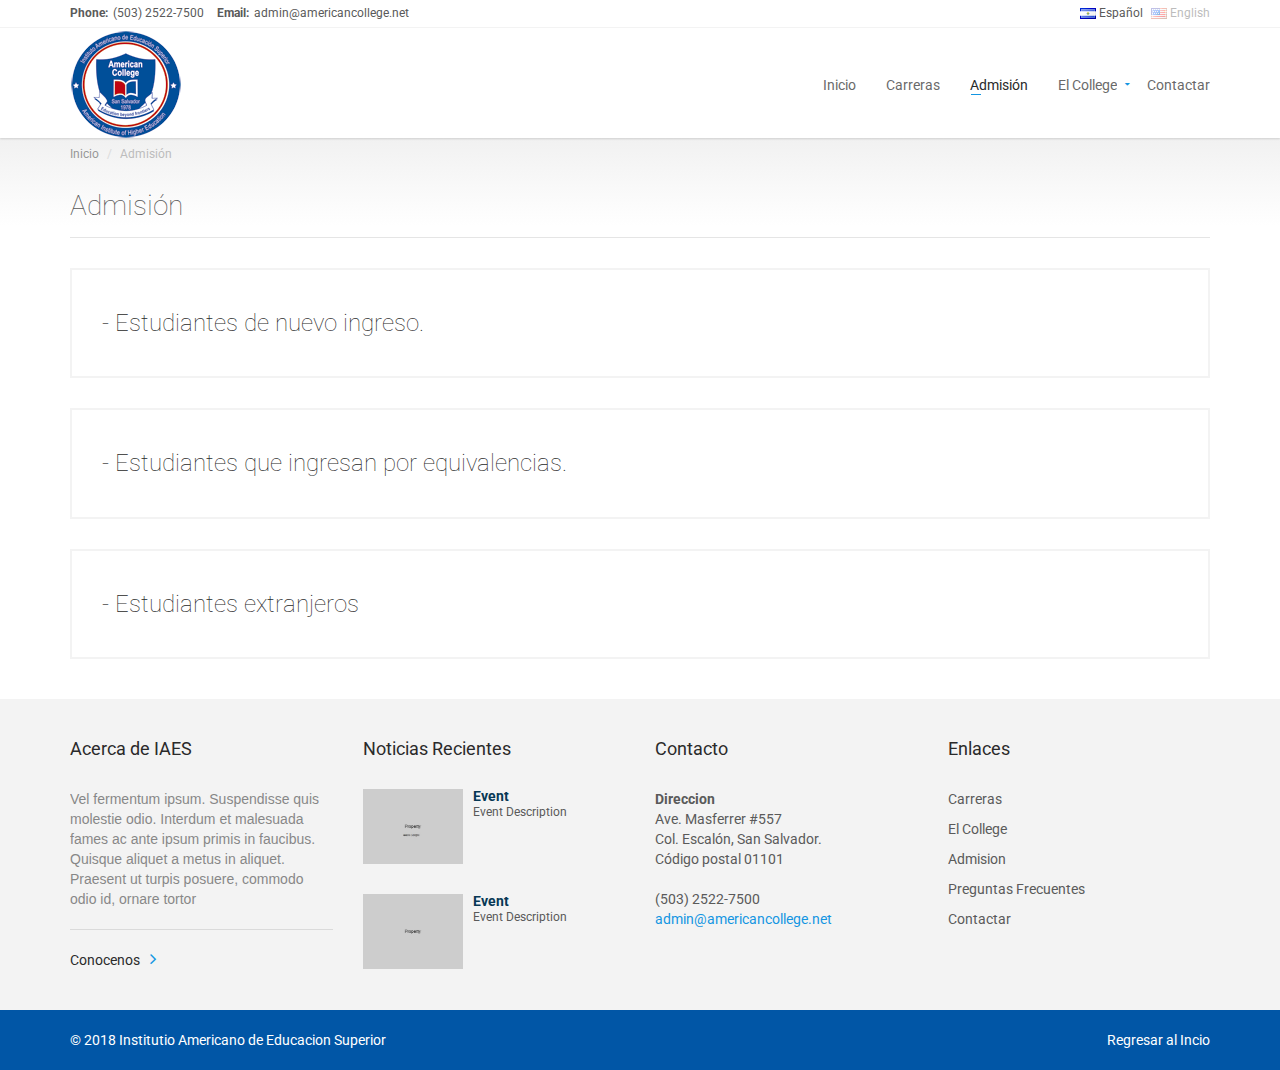
==== commit 227c1f43: "Admision Terminada" ====
--- a/admision.html
+++ b/admision.html
@@ -25,119 +25,61 @@
 <!-- Wrapper -->
 <div class="wrapper">
     <!-- Navigation -->
-    <div class="navigation">
-        <div class="secondary-navigation">
+     <div class="navigation">
+            <div class="secondary-navigation">
+                <div class="container">
+                    <div class="contact">
+                        <figure><strong>Phone:</strong>(503) 2522-7500</figure>
+                        <figure><strong>Email:</strong>admin@americancollege.net</figure>
+                    </div>
+                    <div class="user-area">
+                        <div class="language-bar">
+                            <a href="#" class="active"><img src="assets/img/flags/sv.png" alt=""> Español</a>
+                            <a href="#"><img src="assets/img/flags/us.png" alt=""> English</a>
+                        </div>
+                    </div>
+                </div>
+            </div>
             <div class="container">
-                <div class="contact">
-                    <figure><strong>Phone:</strong>+1 810-991-3842</figure>
-                    <figure><strong>Email:</strong>zoner@example.com</figure>
-                </div>
-                <div class="user-area">
-                    <div class="actions">
-                        <a href="create-agency.html" class="promoted">Create Agency</a>
-                        <a href="create-account.html" class="promoted"><strong>Register</strong></a>
-                        <a href="sign-in.html">Sign In</a>
-                    </div>
-                    <div class="language-bar">
-                        <a href="#" class="active"><img src="assets/img/flags/gb.png" alt=""></a>
-                        <a href="#"><img src="assets/img/flags/de.png" alt=""></a>
-                        <a href="#"><img src="assets/img/flags/es.png" alt=""></a>
-                    </div>
-                </div>
-            </div>
-        </div>
-        <div class="container">
-            <header class="navbar" id="top" role="banner">
-                <div class="navbar-header">
-                    <button class="navbar-toggle" type="button" data-toggle="collapse" data-target=".bs-navbar-collapse">
-                        <span class="sr-only">Toggle navigation</span>
-                        <span class="icon-bar"></span>
-                        <span class="icon-bar"></span>
-                        <span class="icon-bar"></span>
-                    </button>
-                    <div class="navbar-brand nav" id="brand">
-                        <a href="index-google-map-fullscreen.html"><img src="assets/img/logo.png" alt="brand"></a>
-                    </div>
-                </div>
-                <nav class="collapse navbar-collapse bs-navbar-collapse navbar-right" role="navigation">
-                    <ul class="nav navbar-nav">
-                        <li class="active has-child"><a href="#">Homepage</a>
-                            <ul class="child-navigation">
-                                <li><a href="index-google-map-fullscreen.html">Google Map Full Screen</a></li>
-                                <li><a href="index-google-map-fixed-height.html">Google Map Fixed Height</a></li>
-                                <li><a href="index-google-map-fixed-navigation.html">Google Map Fixed Navigation</a></li>
-                                <li><a href="index-osm.html">OpenStreetMap Full Screen</a></li>
-                                <li><a href="index-osm-fixed-height.html">OpenStreetMap Fixed Height</a></li>
-                                <li><a href="index-osm-fixed-navigation.html">OpenStreetMap Fixed Navigation</a></li>
-                                <li><a href="index-slider.html">Slider Homepage</a></li>
-                                <li><a href="index-slider-search-box.html">Slider with Search Box</a></li>
-                                <li><a href="index-horizontal-search-floated.html">Horizontal Search Floated</a></li>
-                                <li><a href="index-advanced-horizontal-search.html">Horizontal Advanced Search</a></li>
-                                <li><a href="index-slider-horizontal-search-box.html">Horizontal Slider Search</a></li>
-                                <li><a href="index-slider-horizontal-search-box-floated.html">Horizontal Slider Floated Search</a></li>
-                            </ul>
-                        </li>
-                        <li class="has-child"><a href="#">Properties</a>
-                            <ul class="child-navigation">
-                                <li><a href="property-detail.html">Property Detail</a></li>
-                                <li><a href="properties-listing.html">Masonry Listing</a></li>
-                                <li><a href="properties-listing-grid.html">Grid Listing</a></li>
-                                <li><a href="properties-listing-lines.html">Lines Listing</a></li>
-                            </ul>
-                        </li>
-                        <li class="has-child"><a href="#">Pages</a>
-                            <ul class="child-navigation">
-                                <li><a href="about-us.html">About Us</a></li>
-                                <li><a href="agent-detail.html">Agent Detail</a></li>
-                                <li><a href="invoice-print.html">Invoice</a></li>
-                                <li><a href="profile.html">Profile</a></li>
-                                <li><a href="my-properties.html">My Properties</a></li>
-                                <li><a href="bookmarked.html">Bookmarked Properties</a></li>
-                                <li><a href="create-account.html">Create Account</a></li>
-                                <li><a href="create-agency.html">Create Agency</a></li>
-                                <li><a href="sign-in.html">Sign In</a></li>
-                                <li class="has-child"><a href="#">Error Pages</a>
-                                    <ul class="child-navigation">
-                                        <li><a href="403.html">403</a></li>
-                                        <li><a href="404.html">404</a></li>
-                                        <li><a href="500.html">500</a></li>
-                                    </ul>
-                                </li>
-                                <li><a href="faq.html">FAQ</a></li>
-                                <li><a href="left-sidebar.html">Left Sidebar</a></li>
-                                <li><a href="right-sidebar.html">Right Sidebar</a></li>
-                                <li><a href="sticky-footer.html">Sticky Footer</a></li>
-                                <li><a href="pricing.html">Pricing</a></li>
-                                <li><a href="shortcodes.html">Shortcodes</a></li>
-                                <li><a href="timeline.html">Timeline</a></li>
-                                <li><a href="terms-conditions.html">Terms & Conditions</a></li>
-                                <li><a href="rtl.html">RTL Support</a></li>
-                            </ul>
-                        </li>
-                        <li class="has-child"><a href="#">Agents & Agencies</a>
-                            <ul class="child-navigation">
-                                <li><a href="agents-listing.html">Agents Listing</a></li>
-                                <li><a href="agent-detail.html">Agent Detail</a></li>
-                                <li><a href="agencies-listing.html">Agencies Listing</a></li>
-                                <li><a href="agency-detail.html">Agency Detail</a></li>
-                            </ul>
-                        </li>
-                        <li><a href="submit.html">Submit</a></li>
-                        <li class="has-child"><a href="#">Blog</a>
-                            <ul class="child-navigation">
-                                <li><a href="blog.html">Blog Listing</a></li>
-                                <li><a href="blog-detail.html">Blog Post Detail</a></li>
-                            </ul>
-                        </li>
-                        <li><a href="contact.html">Contact</a></li>
-                    </ul>
-                </nav><!-- /.navbar collapse-->
-                <div class="add-your-property">
-                    <a href="submit.html" class="btn btn-default"><i class="fa fa-plus"></i><span class="text">Add Your Property</span></a>
-                </div>
-            </header><!-- /.navbar -->
-        </div><!-- /.container -->
-    </div><!-- /.navigation -->
+                <header class="navbar" id="top" role="banner">
+                    <a href="index.html"><img src="assets\img\fotos\iaeslogo.gif" alt="brand"></a>
+                    <div class="navbar-header">
+                        <button class="navbar-toggle" type="button" data-toggle="collapse" data-target=".bs-navbar-collapse">
+                            <span class="sr-only">Toggle navigation</span>
+                            <span class="icon-bar"></span>
+                            <span class="icon-bar"></span>
+                            <span class="icon-bar"></span>
+                        </button>
+                        <div class="navbar-brand nav" id="brand">
+                            <!-- <a href="index-google-map-fullscreen.html"><img src="assets\img\fotos\iaeslogo.gif" alt="brand"></a> -->
+                        </div>
+                    </div>
+                    <nav class="collapse navbar-collapse bs-navbar-collapse navbar-right" role="navigation">
+                        <ul class="nav navbar-nav">
+                            <li class="nav-item">
+                                <a href="index.html">Inicio</a>
+                            </li>
+                            <li class="nav-item">
+                                <a href="carreras.html">Carreras</a>
+                            </li>
+                            <li class="nav-item active">
+                                <a href="admision.html">Admisión</a>
+                            </li>
+                            <li class="has-child">
+                                <a href="#">El College</a>
+                                <ul class="child-navigation">
+                                    <li><a href="#">El College</a></li>
+                                    <li><a href="#">El College</a></li>
+                                    <li><a href="#">El College</a></li>
+                                    <li><a href="#">El College</a></li>
+                                </ul>
+                            </li>
+                            <li><a href="contacto.html">Contactar</a></li>
+                        </ul>
+                    </nav><!-- /.navbar collapse-->
+                </header><!-- /.navbar -->
+            </div><!-- /.container -->
+        </div><!-- /.navigation -->
     <!-- end Navigation -->
     <!-- Page Content -->
     <div id="page-content">
@@ -149,55 +91,82 @@
             </ol>
         </div>
         <!-- end Breadcrumb -->
-
-        <div class="container">
+            <div class="container">
             <header><h1>Admisión</h1></header>
             <div id="accordion">
-                <div class="card">
+                <div class="banner">
                     <div class="card-header" id="headingOne">
                         <h5 class="mb-0">
-                            <button class="btn btn-link" data-toggle="collapse" data-target="#collapseOne" aria-expanded="true" aria-controls="collapseOne">
-                                Collapsible Group Item #1
-                            </button>
+                            <span class="title" data-toggle="collapse" data-target="#collapseOne" aria-expanded="true" aria-controls="collapseOne" >
+                                   - Estudiantes de nuevo ingreso.
+                                </span>
                         </h5>
                     </div>
 
-                    <div id="collapseOne" class="collapse show" aria-labelledby="headingOne" data-parent="#accordion">
+
+                    <div id="collapseOne" class="collapse" aria-labelledby="headingOne" data-parent="#accordion">
                         <div class="card-body">
-                            Anim pariatur cliche reprehenderit, enim eiusmod high life accusamus terry richardson ad squid. 3 wolf moon officia aute, non cupidatat skateboard dolor brunch. Food truck quinoa nesciunt laborum eiusmod. Brunch 3 wolf moon tempor, sunt aliqua put a bird on it squid single-origin coffee nulla assumenda shoreditch et. Nihil anim keffiyeh helvetica, craft beer labore wes anderson cred nesciunt sapiente ea proident. Ad vegan excepteur butcher vice lomo. Leggings occaecat craft beer farm-to-table, raw denim aesthetic synth nesciunt you probably haven't heard of them accusamus labore sustainable VHS.
-                        </div>
-                    </div>
-                </div>
-                <div class="card">
+                            Para ser admitido por primera vez en el Instituto se debera cumplir con los requisitos siguentes:<br />
+                            a) Llenar un formulario de solicitud de ingreso proporcionado por la institucion.<br />
+                            b) Anexar fotocopia de Documento Unico de Identidad (DUI). <br />
+                            c) Anexar copia del titulo de bachiller, o su equivalente en el caso de solicitantes que hayan estudiado en el extranjero
+                            debidamente registrados en el pais.<br />
+                            d) Tenes una nota promedio minima de 7 o su equivalente en sus estudios de bachillerato o equivalentes.<br />
+                            e) Anexar certificacion de haber aprobado el examen de ingles como idioma extranjero (TOEFL) en institucion reconocida y con calificacion no menor de quinientos puntos (500) en la prueba escrita, ciento setenta y tres (173) en la version para computadora, sesenta y uno (61) en la version en linea (IBT). Los estudiantes que sean cuidadanos o residentes americanos o canadienses, asi como tambien los graduados de los colegios bilingues estan exentos de este requisito.<br />
+                            f) Anexar los recibos conrrespondientes al pago de derechos de matricula, primera cuota de colegiatura, y otros que establezca el Instituto.<br />
+                            g) Anexar certificacion de equivalencias otorgadas por el Instituto, en el caso de solicitantes que provienen de otros centros de educacion superior,
+                            ya sean nacionales o extranjeros.<br />
+                            h) Aprobar las pruebas que el Instituto establezca como requisito de ingreso, si fuera el caso.<br />
+                            i) Ensayo de 250 palabras maximo sobre su interes de ingresar al Instituto.<br />
+                            j) Constancia de buena conducta del colegio o Institucion de procedencia.<br />
+                            k) Estudiantes extranjeros(excepto aquellos con doble nacionalidad, siendo una de ellas la salvadoreña), debera presentar el carne de residente con autorizacion
+                            para estudiar en el pais, extendido por la Direccion General de Migracion.<br />
+                            i) Presentar una fotografia(de acuerdo al tamaño y color exigido por el instituto), estado de buena salud, asi como cualquier otro requisito establecido por el Instituto.<br />
+
+                        </div>
+                    </div>
+                </div>
+                <div class="banner">
                     <div class="card-header" id="headingTwo">
                         <h5 class="mb-0">
-                            <button class="btn btn-link collapsed" data-toggle="collapse" data-target="#collapseTwo" aria-expanded="false" aria-controls="collapseTwo">
-                                Collapsible Group Item #2
-                            </button>
+                            <span class="title" data-toggle="collapse" data-target="#collapseTwo" aria-expanded="true" aria-controls="collapseTwo" >
+                              - Estudiantes que ingresan por equivalencias.
+                            </span>
                         </h5>
                     </div>
                     <div id="collapseTwo" class="collapse" aria-labelledby="headingTwo" data-parent="#accordion">
                         <div class="card-body">
-                            Anim pariatur cliche reprehenderit, enim eiusmod high life accusamus terry richardson ad squid. 3 wolf moon officia aute, non cupidatat skateboard dolor brunch. Food truck quinoa nesciunt laborum eiusmod. Brunch 3 wolf moon tempor, sunt aliqua put a bird on it squid single-origin coffee nulla assumenda shoreditch et. Nihil anim keffiyeh helvetica, craft beer labore wes anderson cred nesciunt sapiente ea proident. Ad vegan excepteur butcher vice lomo. Leggings occaecat craft beer farm-to-table, raw denim aesthetic synth nesciunt you probably haven't heard of them accusamus labore sustainable VHS.
-                        </div>
-                    </div>
-                </div>
-                <div class="card">
+                            Ademas de los requisitos anteriores, los estudiantes o aspirantes que soliciten equivalencias de asignaturas, deber:<br />
+                            a) Certificacion original de notas autenticada por las autoridades de la univerdad de procedencia con un minimo de 7.00 en cada asignatura.
+                            Cuando la certificacion proceda de una unversidad extranjera, debera presentarde de forma legal.<br />
+                            b) Los programas de estudio de las asignaturas solicitadas como equivalentes, cuando asi lo requiera el Instituto.<br />
+                            c) Constancia de buena conducta del colegio de procedencia.<br />
+                            d) Cancelar el valor correspondiente de las equivalencias.<br />
+                            e) Titulo de Bachiller o High School debidamente legalizado.<br />
+                            f) Presentar un escrito o documento comprometiendose a cursar como minimo en el instituto materias equivalentes al 50% del plan de estudio vigente.<br />
+                            g) debera realizar en forma completa el Servicio Social del Instituto que tiene establecido por ciclo academico.<br />
+                            h) El Solicitante no debera tener asignaturas reprobadas mas de dos veces.<br />
+
+
+                        </div>
+                    </div>
+                </div>
+                <div class="banner">
                     <div class="card-header" id="headingThree">
                         <h5 class="mb-0">
-                            <button class="btn btn-link collapsed" data-toggle="collapse" data-target="#collapseThree" aria-expanded="false" aria-controls="collapseThree">
-                                Collapsible Group Item #3
-                            </button>
+                            <span class="title" data-toggle="collapse" data-target="#collapseThree" aria-expanded="true" aria-controls="collapseThree">
+                                - Estudiantes extranjeros
+                            </span>
                         </h5>
                     </div>
                     <div id="collapseThree" class="collapse" aria-labelledby="headingThree" data-parent="#accordion">
                         <div class="card-body">
-                            Anim pariatur cliche reprehenderit, enim eiusmod high life accusamus terry richardson ad squid. 3 wolf moon officia aute, non cupidatat skateboard dolor brunch. Food truck quinoa nesciunt laborum eiusmod. Brunch 3 wolf moon tempor, sunt aliqua put a bird on it squid single-origin coffee nulla assumenda shoreditch et. Nihil anim keffiyeh helvetica, craft beer labore wes anderson cred nesciunt sapiente ea proident. Ad vegan excepteur butcher vice lomo. Leggings occaecat craft beer farm-to-table, raw denim aesthetic synth nesciunt you probably haven't heard of them accusamus labore sustainable VHS.
-                        </div>
-                    </div>
-                </div>
-            </div>
-            
+                            En adicion a los requisitos anteriormente detallados(Estudiantes de nuevo ingreso y Estudiantes que ingresan por equivalencias), los estudiantes extranjeros (excepto aquellos con doble nacionalidad,
+                            siendo una de ellas salvadoreña) deberan presentar copia del carne de residente con autorizacion para estudiar en el pais, extendido por la Direccion General de Migracion y Extranjeria.
+                        </div>
+                    </div>
+                </div>
+            </div>   
             
             
         </div><!-- /.container -->
@@ -211,18 +180,19 @@
                     <div class="row">
                         <div class="col-md-3 col-sm-3">
                             <article>
-                                <h3>About Us</h3>
-                                <p>Vel fermentum ipsum. Suspendisse quis molestie odio. Interdum et malesuada fames ac ante ipsum
+                                <h3>Acerca de IAES</h3>
+                                <p>
+                                    Vel fermentum ipsum. Suspendisse quis molestie odio. Interdum et malesuada fames ac ante ipsum
                                     primis in faucibus. Quisque aliquet a metus in aliquet. Praesent ut turpis posuere, commodo odio
                                     id, ornare tortor
                                 </p>
                                 <hr>
-                                <a href="#" class="link-arrow">Read More</a>
-                            </article>
-                        </div><!-- /.col-sm-3 -->
-                        <div class="col-md-3 col-sm-3">
-                            <article>
-                                <h3>Recent Properties</h3>
+                                <a href="#" class="link-arrow">Conocenos</a>
+                            </article>
+                        </div><!-- /.col-sm-3 -->
+                        <div class="col-md-3 col-sm-3">
+                            <article>
+                                <h3>Noticias Recientes</h3>
                                 <div class="property small">
                                     <a href="property-detail.html">
                                         <div class="property-image">
@@ -230,9 +200,8 @@
                                         </div>
                                     </a>
                                     <div class="info">
-                                        <a href="property-detail.html"><h4>2186 Rinehart Road</h4></a>
-                                        <figure>Doral, FL 33178 </figure>
-                                        <div class="tag price">$ 72,000</div>
+                                        <a href="property-detail.html"><h4>Event</h4></a>
+                                        <figure>Event Description </figure>
                                     </div>
                                 </div><!-- /.property -->
                                 <div class="property small">
@@ -242,34 +211,32 @@
                                         </div>
                                     </a>
                                     <div class="info">
-                                        <a href="property-detail.html"><h4>2479 Murphy Court</h4></a>
-                                        <figure>Minneapolis, MN 55402</figure>
-                                        <div class="tag price">$ 36,000</div>
+                                        <a href="property-detail.html"><h4>Event</h4></a>
+                                        <figure>Event Description</figure>
                                     </div>
                                 </div><!-- /.property -->
                             </article>
                         </div><!-- /.col-sm-3 -->
                         <div class="col-md-3 col-sm-3">
                             <article>
-                                <h3>Contact</h3>
+                                <h3>Contacto</h3>
                                 <address>
-                                    <strong>Your Company</strong><br>
-                                    4877 Spruce Drive<br>
-                                    West Newton, PA 15089
+                                    <strong>Direccion</strong><br>
+                                    Ave. Masferrer #557<br />Col. Escalón, San Salvador. <br />Código postal 01101
                                 </address>
-                                +1 (734) 123-4567<br>
-                                <a href="#">hello@example.com</a>
-                            </article>
-                        </div><!-- /.col-sm-3 -->
-                        <div class="col-md-3 col-sm-3">
-                            <article>
-                                <h3>Useful Links</h3>
+                                (503) 2522-7500<br>
+                                <a href="#">admin@americancollege.net</a>
+                            </article>
+                        </div><!-- /.col-sm-3 -->
+                        <div class="col-md-3 col-sm-3">
+                            <article>
+                                <h3>Enlaces</h3>
                                 <ul class="list-unstyled list-links">
-                                    <li><a href="#">All Properties</a></li>
-                                    <li><a href="#">Privacy Policy</a></li>
-                                    <li><a href="#">Login and Register Account</a></li>
-                                    <li><a href="#">FAQ</a></li>
-                                    <li><a href="#">Terms and Conditions</a></li>
+                                    <li><a href="carreras.html">Carreras</a></li>
+                                    <li><a href="#">El College</a></li>
+                                    <li><a href="admision.html">Admision</a></li>
+                                    <li><a href="#">Preguntas Frecuentes</a></li>
+                                    <li><a href="contacto.html">Contactar</a></li>
                                 </ul>
                             </article>
                         </div><!-- /.col-sm-3 -->
@@ -279,8 +246,8 @@
             <aside id="footer-thumbnails" class="footer-thumbnails"></aside><!-- /#footer-thumbnails -->
             <aside id="footer-copyright">
                 <div class="container">
-                    <span>Copyright © 2013. All Rights Reserved.</span>
-                    <span class="pull-right"><a href="#page-top" class="roll">Go to top</a></span>
+                    <span>© 2018 Institutio Americano de Educacion Superior</span>
+                    <span class="pull-right"><a href="#page-top" class="roll">Regresar al Incio</a></span>
                 </div>
             </aside>
         </div><!-- /.inner -->
